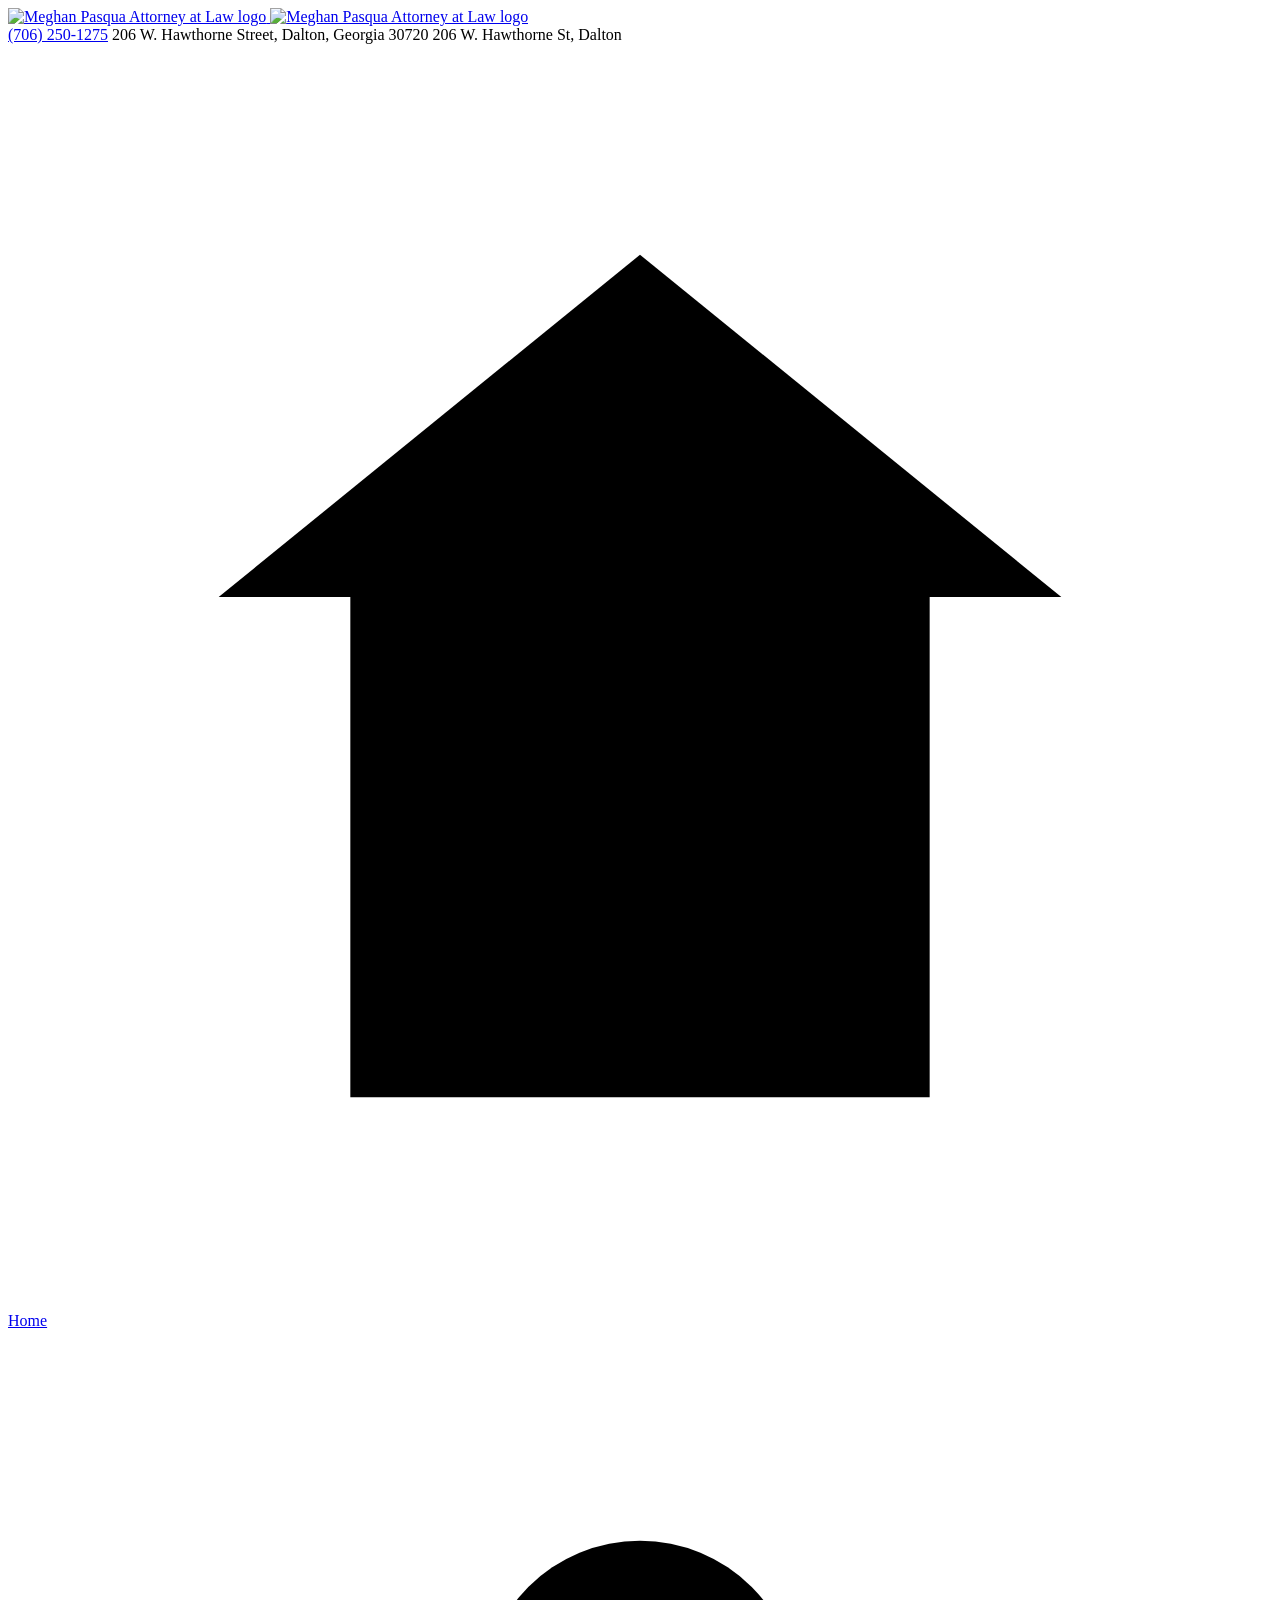
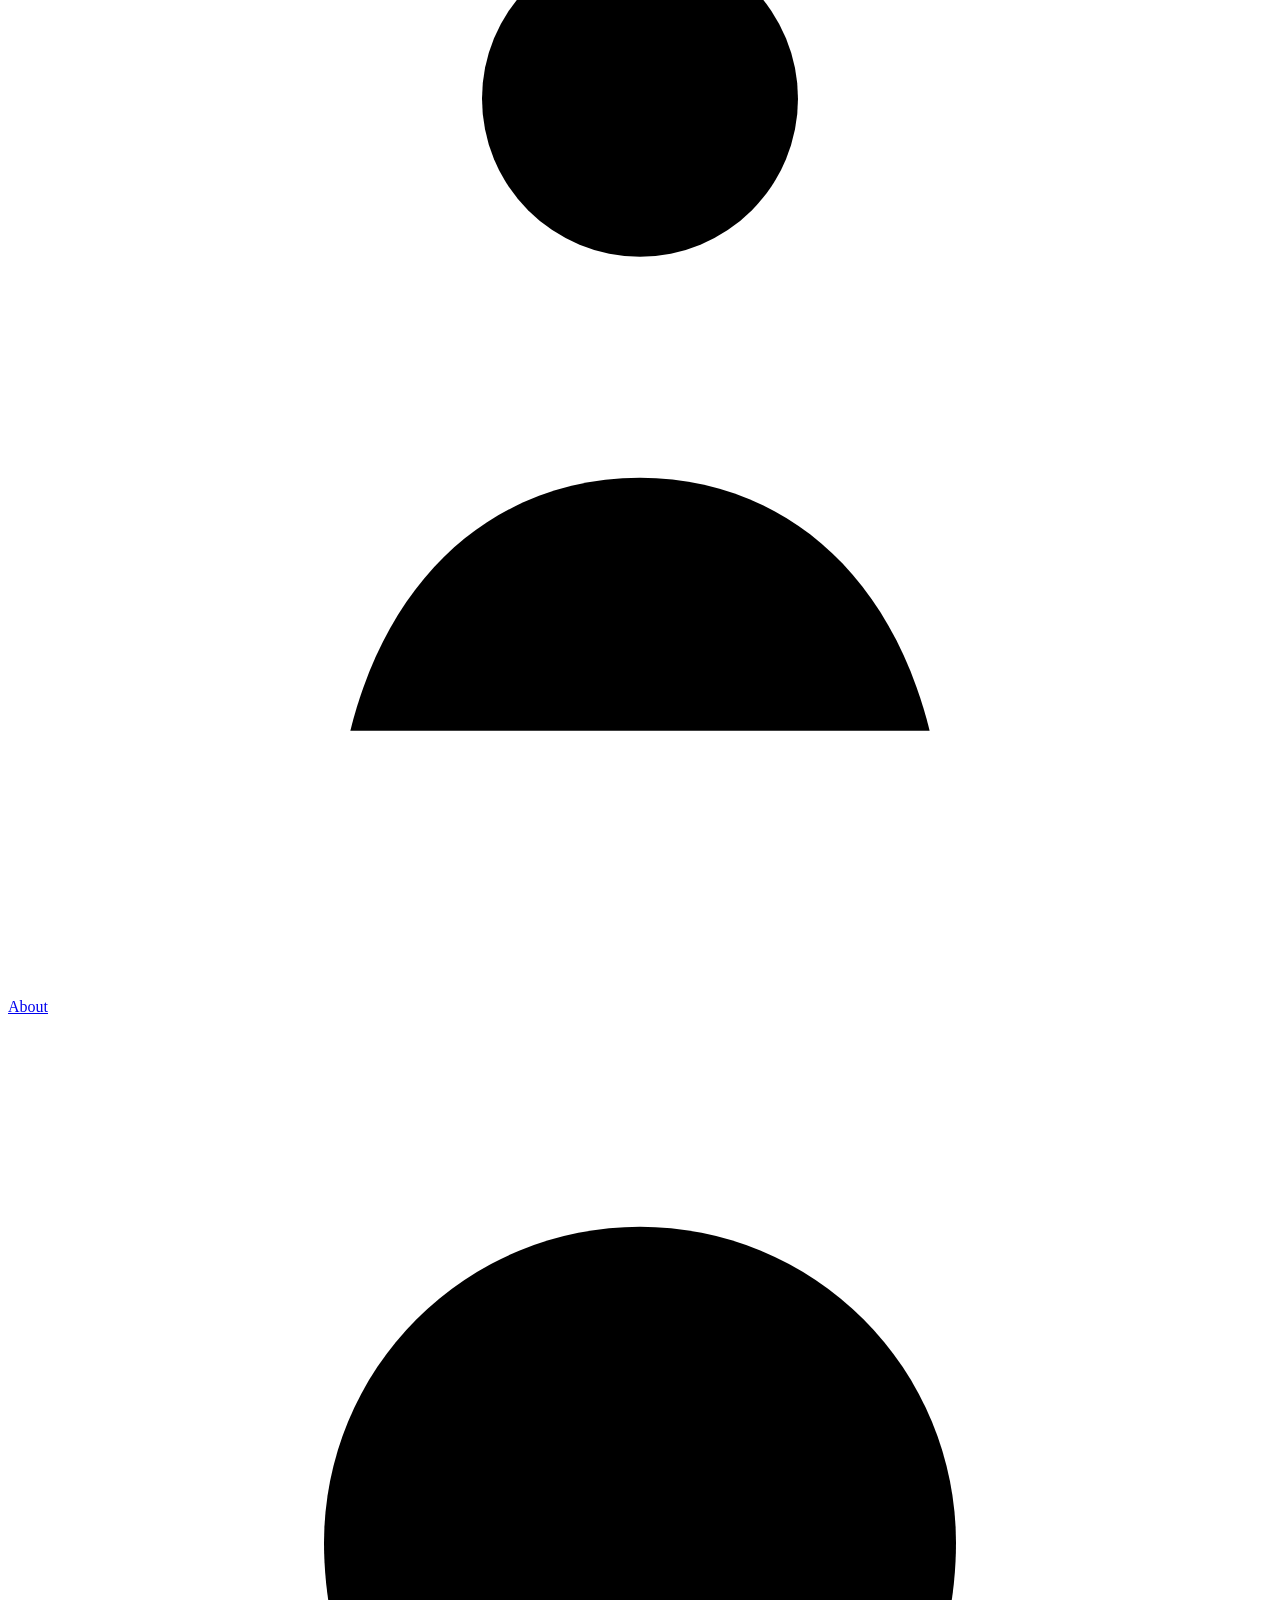
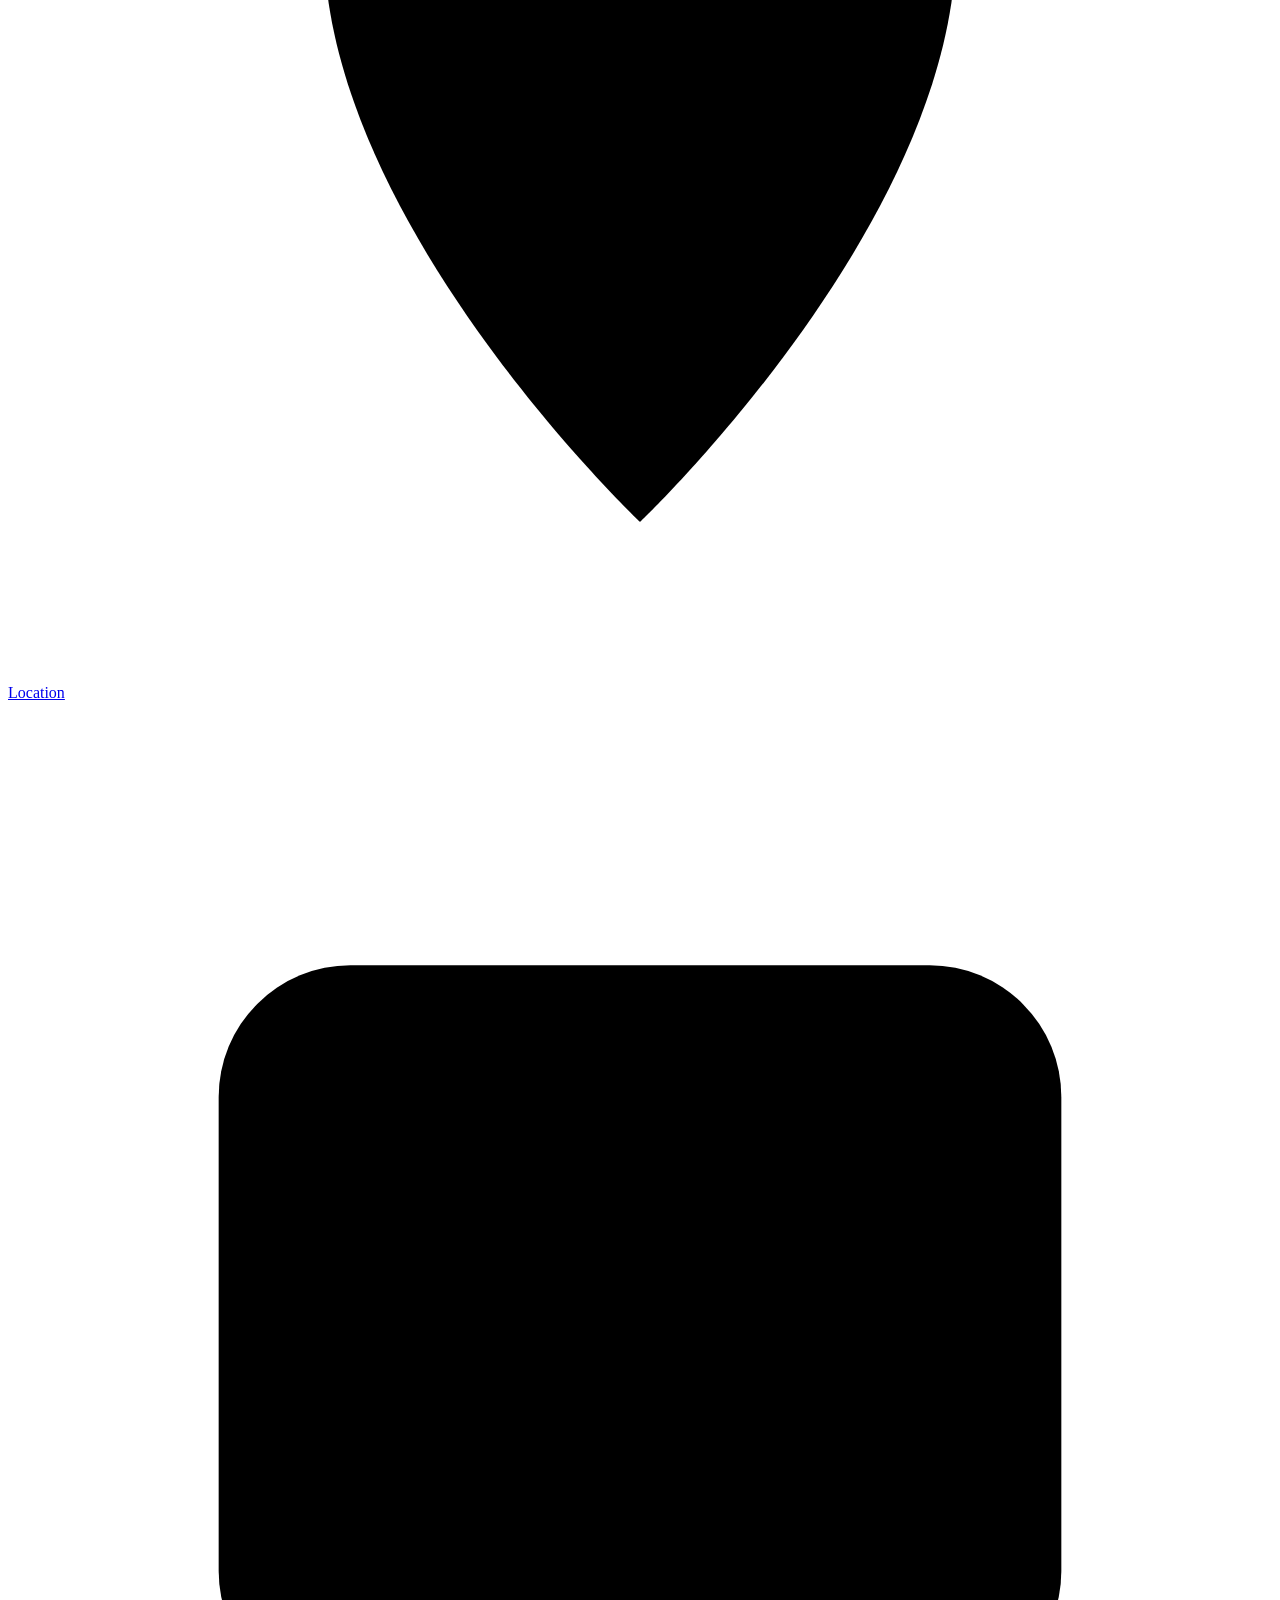
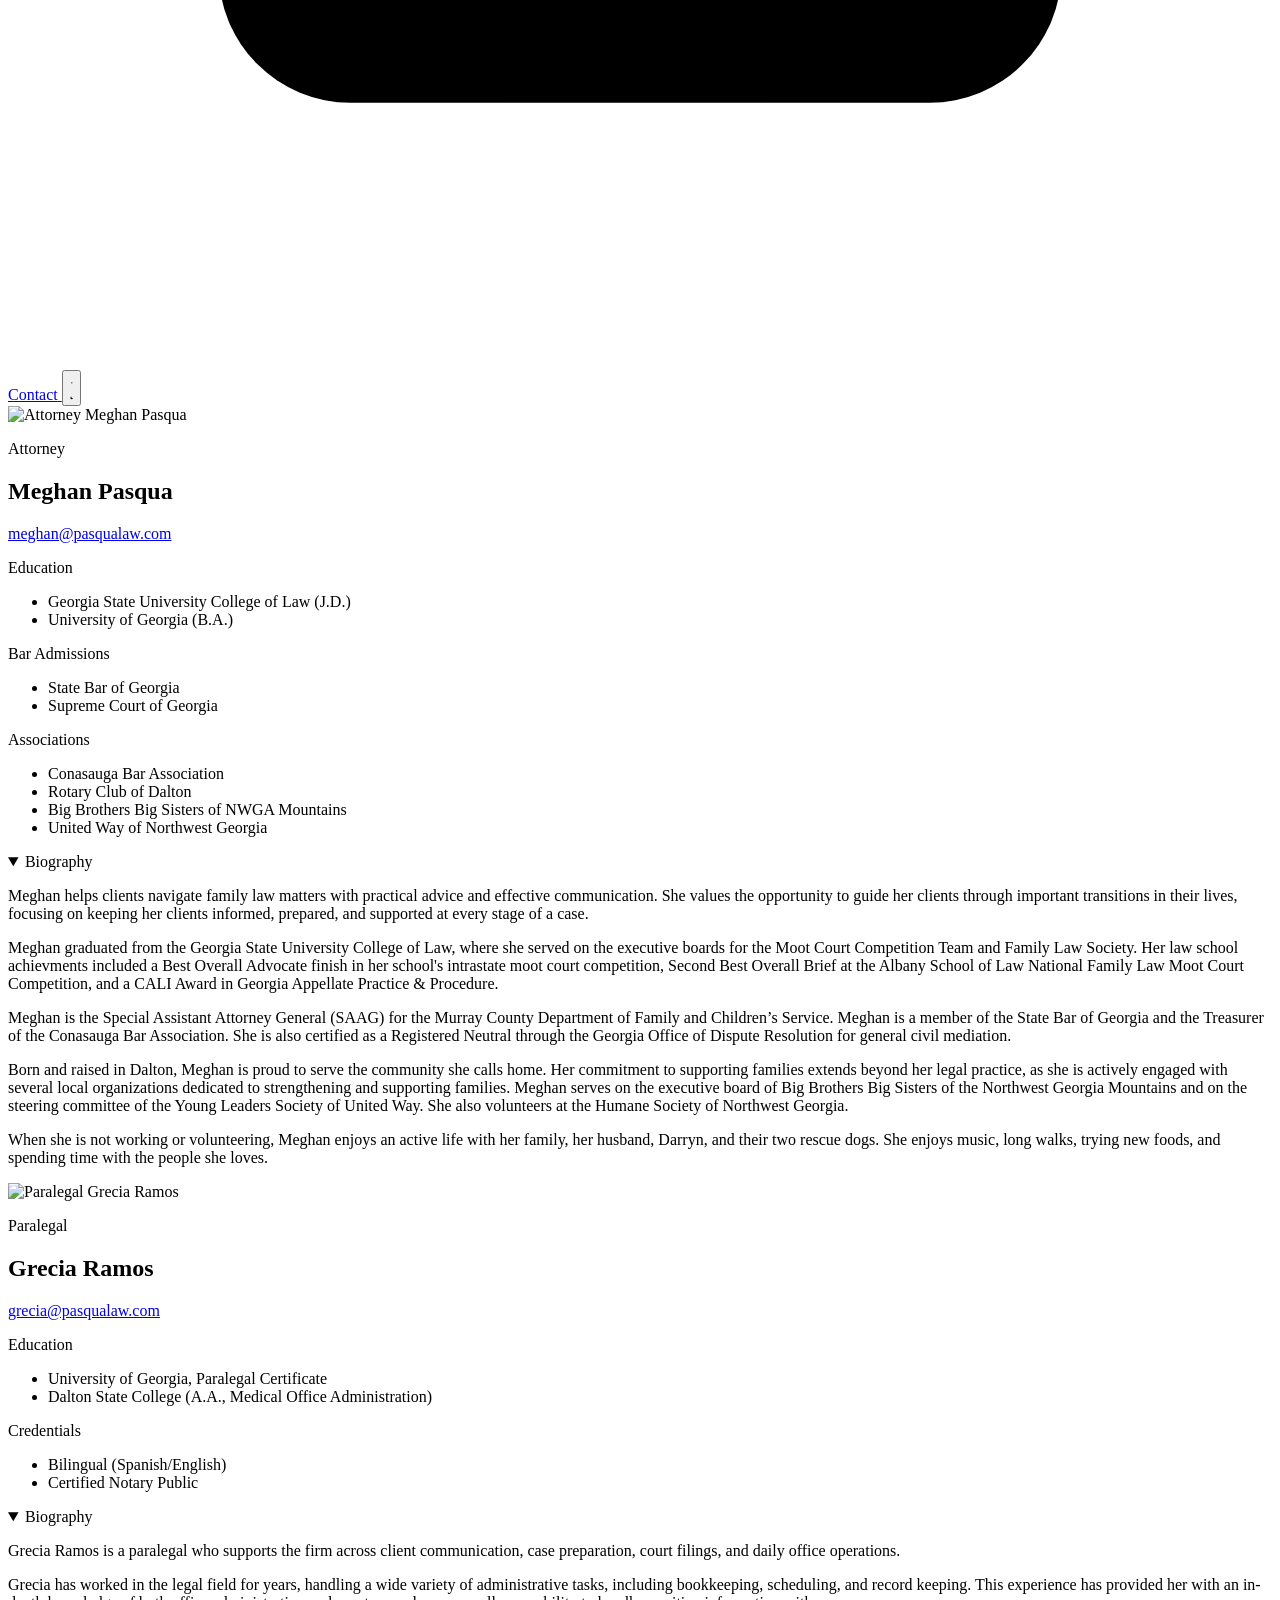
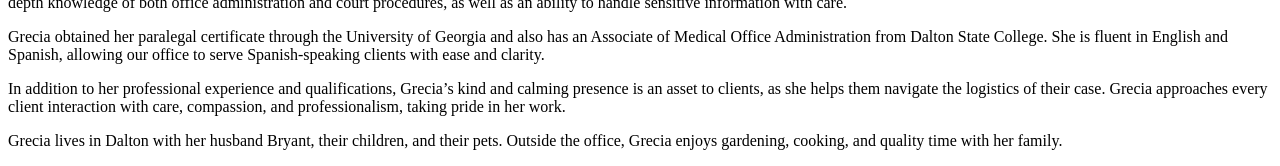
==== public/about/index.html @ b801ce9b "batman" ====
<!DOCTYPE html>
<html lang="en">
  <head>
    <meta charset="utf-8">
    <meta name="viewport" content="width=device-width, initial-scale=1">
    <meta name="theme-color" content="#105239">
    <title>About | Meghan Pasqua | Attorney at Law</title>
    <meta name="description" content="A Dalton, Georgia law office providing clear, steady representation in family law, probate, civil litigation, and mediation matters.">
    <link rel="icon" type="image/png" href="/images/favicon.png">
    <link rel="stylesheet" href="/main.css">
    <script>
      (() => {
        const saved = localStorage.getItem("theme");
        const theme = saved === "dark" ? "dark" : "light";
        document.documentElement.dataset.theme = theme;
      })();
    </script>
  </head>
  <body>
    <div class="site-shell">
      <div class="site-column">
        <header class="site-header">
          <div class="floating-header">
            <div class="header-identity">
              <a class="header-brand" href="/" aria-label="Meghan Pasqua | Attorney at Law">
                <img class="logo-light" src="/images/header-logo-law14.png" alt="Meghan Pasqua Attorney at Law logo">
                <img class="logo-dark" src="/images/header-logo-law14.png" alt="Meghan Pasqua Attorney at Law logo">
              </a>
              <div class="header-contact">
                <a href="tel:+17062501275">(706) 250-1275</a>
                <span class="header-address-full">206 W. Hawthorne Street, Dalton, Georgia 30720</span>
                <span class="header-address-compact">206 W. Hawthorne St, Dalton</span>
              </div>
            </div>
            <nav class="site-nav" aria-label="Primary">
              <a href="/" aria-label="Home">
                <span class="nav-icon" aria-hidden="true">
                  <svg viewBox="0 0 24 24" role="img" focusable="false">
                    <path d="M4 10.5 12 4l8 6.5"></path>
                    <path d="M6.5 9.5V20h11V9.5"></path>
                  </svg>
                </span>
                <span class="nav-label">Home</span>
              </a>
              <a href="/about/" aria-label="About">
                <span class="nav-icon" aria-hidden="true">
                  <svg viewBox="0 0 24 24" role="img" focusable="false">
                    <circle cx="12" cy="7" r="3"></circle>
                    <path d="M6.5 19c.8-3.2 3-4.8 5.5-4.8S16.7 15.8 17.5 19"></path>
                  </svg>
                </span>
                <span class="nav-label">About</span>
              </a>
              <a href="/location/" aria-label="Location">
                <span class="nav-icon" aria-hidden="true">
                  <svg viewBox="0 0 24 24" role="img" focusable="false">
                    <path d="M12 21s6-5.7 6-11a6 6 0 1 0-12 0c0 5.3 6 11 6 11Z"></path>
                    <circle cx="12" cy="10" r="2.5"></circle>
                  </svg>
                </span>
                <span class="nav-label">Location</span>
              </a>
              <a href="/contact/" aria-label="Contact">
                <span class="nav-icon" aria-hidden="true">
                  <svg viewBox="0 0 24 24" role="img" focusable="false">
                    <path d="M4 7.5A2.5 2.5 0 0 1 6.5 5h11A2.5 2.5 0 0 1 20 7.5v9A2.5 2.5 0 0 1 17.5 19h-11A2.5 2.5 0 0 1 4 16.5Z"></path>
                    <path d="m5.5 7 6.5 5 6.5-5"></path>
                  </svg>
                </span>
                <span class="nav-label">Contact</span>
              </a>
              <button class="theme-toggle" type="button" aria-label="Toggle dark mode" data-theme-toggle>
                <span class="nav-icon theme-icon theme-icon-sun" aria-hidden="true">
                  <svg viewBox="0 0 24 24" role="img" focusable="false">
                    <circle cx="12" cy="12" r="4"></circle>
                    <path d="M12 2.5v2.5"></path>
                    <path d="M12 19v2.5"></path>
                    <path d="m4.9 4.9 1.8 1.8"></path>
                    <path d="m17.3 17.3 1.8 1.8"></path>
                    <path d="M2.5 12H5"></path>
                    <path d="M19 12h2.5"></path>
                    <path d="m4.9 19.1 1.8-1.8"></path>
                    <path d="m17.3 6.7 1.8-1.8"></path>
                  </svg>
                </span>
                <span class="nav-icon theme-icon theme-icon-moon" aria-hidden="true">
                  <svg viewBox="0 0 24 24" role="img" focusable="false">
                    <path d="M20 14.2A7.8 7.8 0 0 1 9.8 4a8.8 8.8 0 1 0 10.3 10.2Z"></path>
                  </svg>
                </span>
              </button>
            </nav>
          </div>
        </header>

        <main>
          



<section class="bio-stack">
  <article class="bio-profile">
    <article class="bio-card">
      <div class="bio-image-frame bio-image-meghan">
        <img src="/images/meghan-headshot.jpg" alt="Attorney Meghan Pasqua">
      </div>
      <div class="bio-meta">
        <p class="eyebrow">Attorney</p>
        <h2>Meghan Pasqua</h2>
        <p><a href="mailto:meghan@pasqualaw.com">meghan@pasqualaw.com</a></p>
        <p class="bio-meta-label">Education</p>
        <ul class="bio-meta-list">
          <li>Georgia State University College of Law (J.D.)</li>
          <li>University of Georgia (B.A.)</li>
        </ul>
        <p class="bio-meta-label">Bar Admissions</p>
        <ul class="bio-meta-list">
          <li>State Bar of Georgia</li>
          <li>Supreme Court of Georgia</li>
        </ul>
        <p class="bio-meta-label">Associations</p>
        <ul class="bio-meta-list">
          <li>Conasauga Bar Association</li>
          <li>Rotary Club of Dalton</li>
          <li>Big Brothers Big Sisters of NWGA Mountains</li>
          <li>United Way of Northwest Georgia</li>
        </ul>
      </div>
    </article>
    <details class="page-content bio-detail-card" open>
      <summary>Biography</summary>
      <div class="bio-detail-copy">
        <p>Meghan helps clients navigate family law matters with practical advice and effective communication. She values the opportunity to guide her clients through important transitions in their lives, focusing on keeping her clients informed, prepared, and supported at every stage of a case.</p>
        <p>Meghan graduated from the Georgia State University College of Law, where she served on the executive boards for the Moot Court Competition Team and Family Law Society. Her law school achievments included a Best Overall Advocate finish in her school's intrastate moot court competition, Second Best Overall Brief at the Albany School of Law National Family Law Moot Court Competition, and a CALI Award in Georgia Appellate Practice & Procedure.</p>
        <p>Meghan is the Special Assistant Attorney General (SAAG) for the Murray County Department of Family and Children’s Service. Meghan is a member of the State Bar of Georgia and the Treasurer of the Conasauga Bar Association. She is also certified as a Registered Neutral through the Georgia Office of Dispute Resolution for general civil mediation.</p>
        <p>Born and raised in Dalton, Meghan is proud to serve the community she calls home. Her commitment to supporting families extends beyond her legal practice, as she is actively engaged with several local organizations dedicated to strengthening and supporting families. Meghan serves on the executive board of Big Brothers Big Sisters of the Northwest Georgia Mountains and on the steering committee of the Young Leaders Society of United Way. She also volunteers at the Humane Society of Northwest Georgia.</p>
        <p>When she is not working or volunteering, Meghan enjoys an active life with her family, her husband, Darryn, and their two rescue dogs. She enjoys music, long walks, trying new foods, and spending time with the people she loves.</p>
      </div>
    </details>
  </article>
  <article class="bio-profile">
    <article class="bio-card">
      <div class="bio-image-frame bio-image-grecia">
        <img src="/images/grecia-headshot.jpg" alt="Paralegal Grecia Ramos">
      </div>
      <div class="bio-meta">
        <p class="eyebrow">Paralegal</p>
        <h2>Grecia Ramos</h2>
        <p><a href="mailto:grecia@pasqualaw.com">grecia@pasqualaw.com</a></p>
        <p class="bio-meta-label">Education</p>
        <ul class="bio-meta-list">
          <li>University of Georgia, Paralegal Certificate</li>
          <li>Dalton State College (A.A., Medical Office Administration)</li>
        </ul>
        <p class="bio-meta-label">Credentials</p>
        <ul class="bio-meta-list">
          <li>Bilingual (Spanish/English)</li>
          <li>Certified Notary Public</li>
        </ul>
      </div>
    </article>
    <details class="page-content bio-detail-card" open>
      <summary>Biography</summary>
      <div class="bio-detail-copy">
        <p>Grecia Ramos is a paralegal who supports the firm across client communication, case preparation, court filings, and daily office operations.</p>
        <p>Grecia has worked in the legal field for years, handling a wide variety of administrative tasks, including bookkeeping, scheduling, and record keeping. This experience has provided her with an in-depth knowledge of both office administration and court procedures, as well as an ability to handle sensitive information with care.</p>
        <p>Grecia obtained her paralegal certificate through the University of Georgia and also has an Associate of Medical Office Administration from Dalton State College. She is fluent in English and Spanish, allowing our office to serve Spanish-speaking clients with ease and clarity.</p>
        <p>In addition to her professional experience and qualifications, Grecia’s kind and calming presence is an asset to clients, as she helps them navigate the logistics of their case. Grecia approaches every client interaction with care, compassion, and professionalism, taking pride in her work.</p>
        <p>Grecia lives in Dalton with her husband Bryant, their children, and their pets. Outside the office, Grecia enjoys gardening, cooking, and quality time with her family.</p>
      </div>
    </details>
  </article>
</section>


        </main>
      </div>
    </div>
    <script defer src="/theme.js"></script>
  </body>
</html>
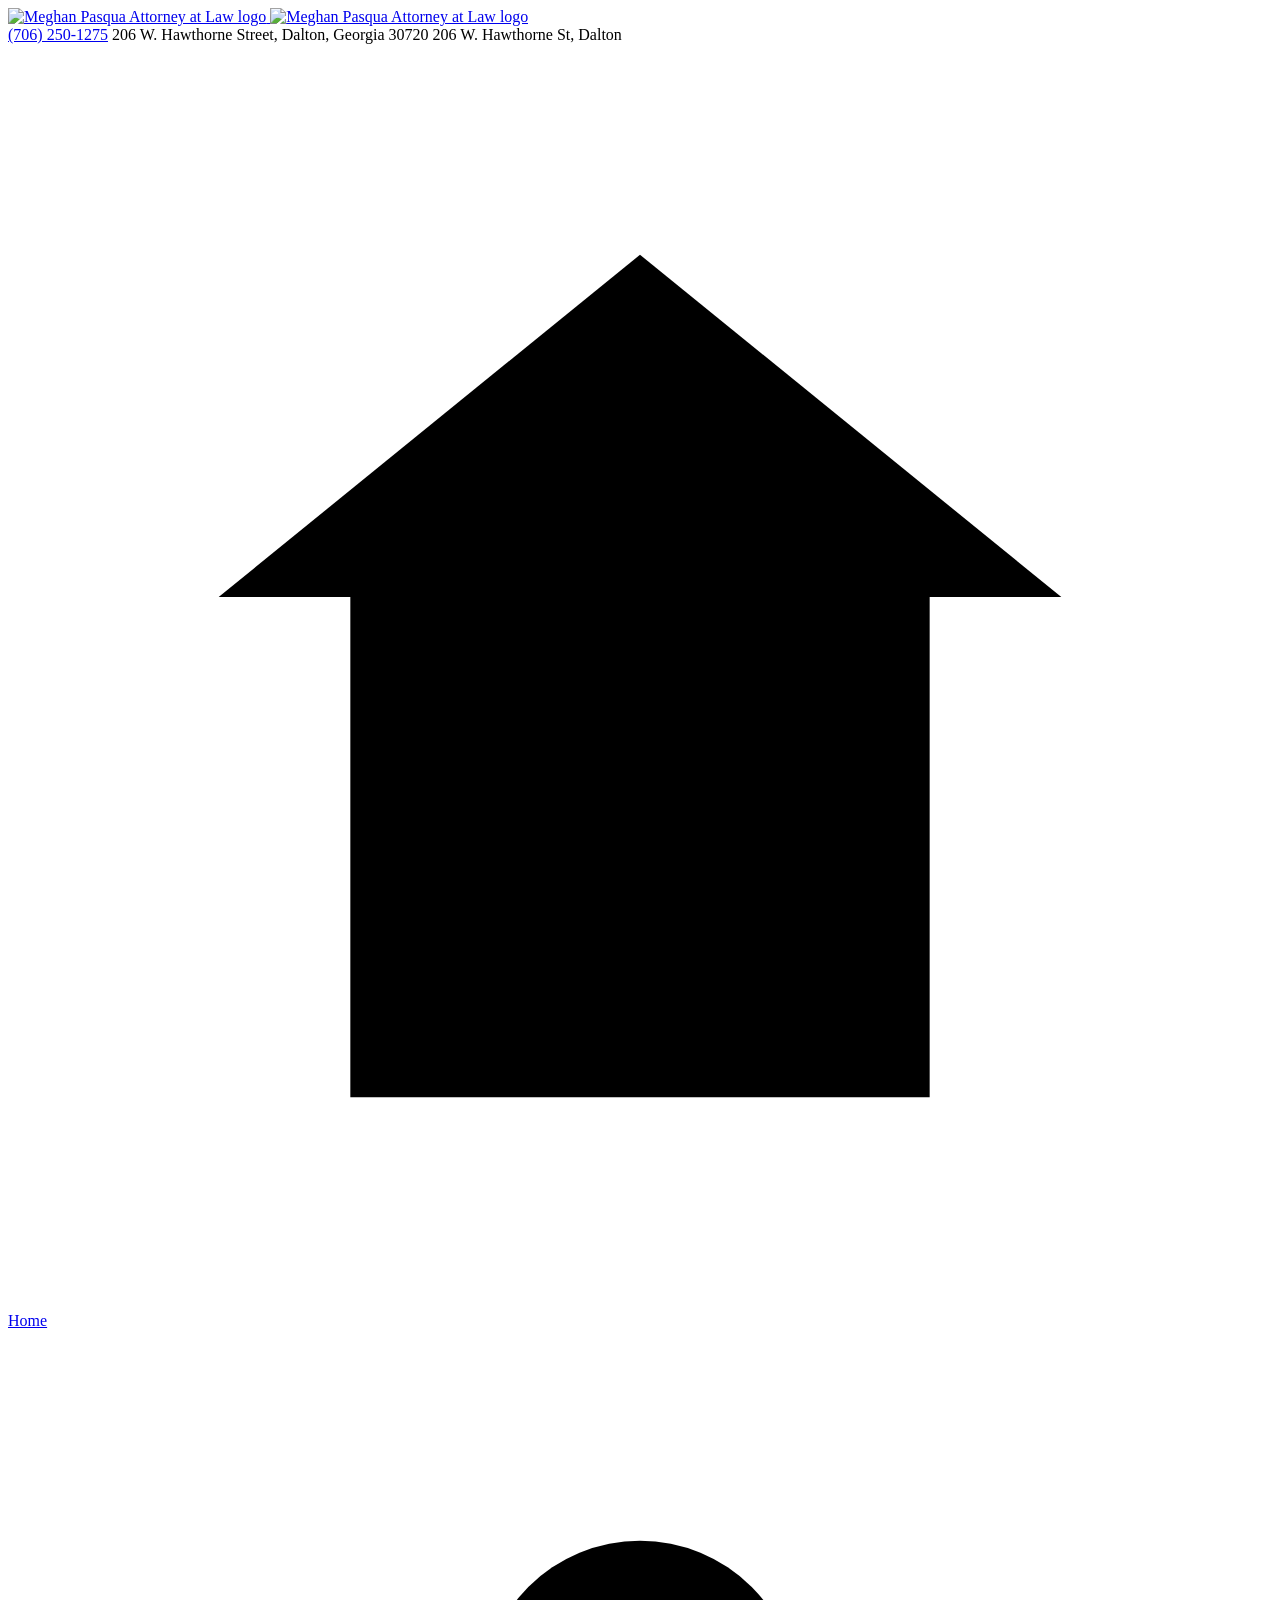
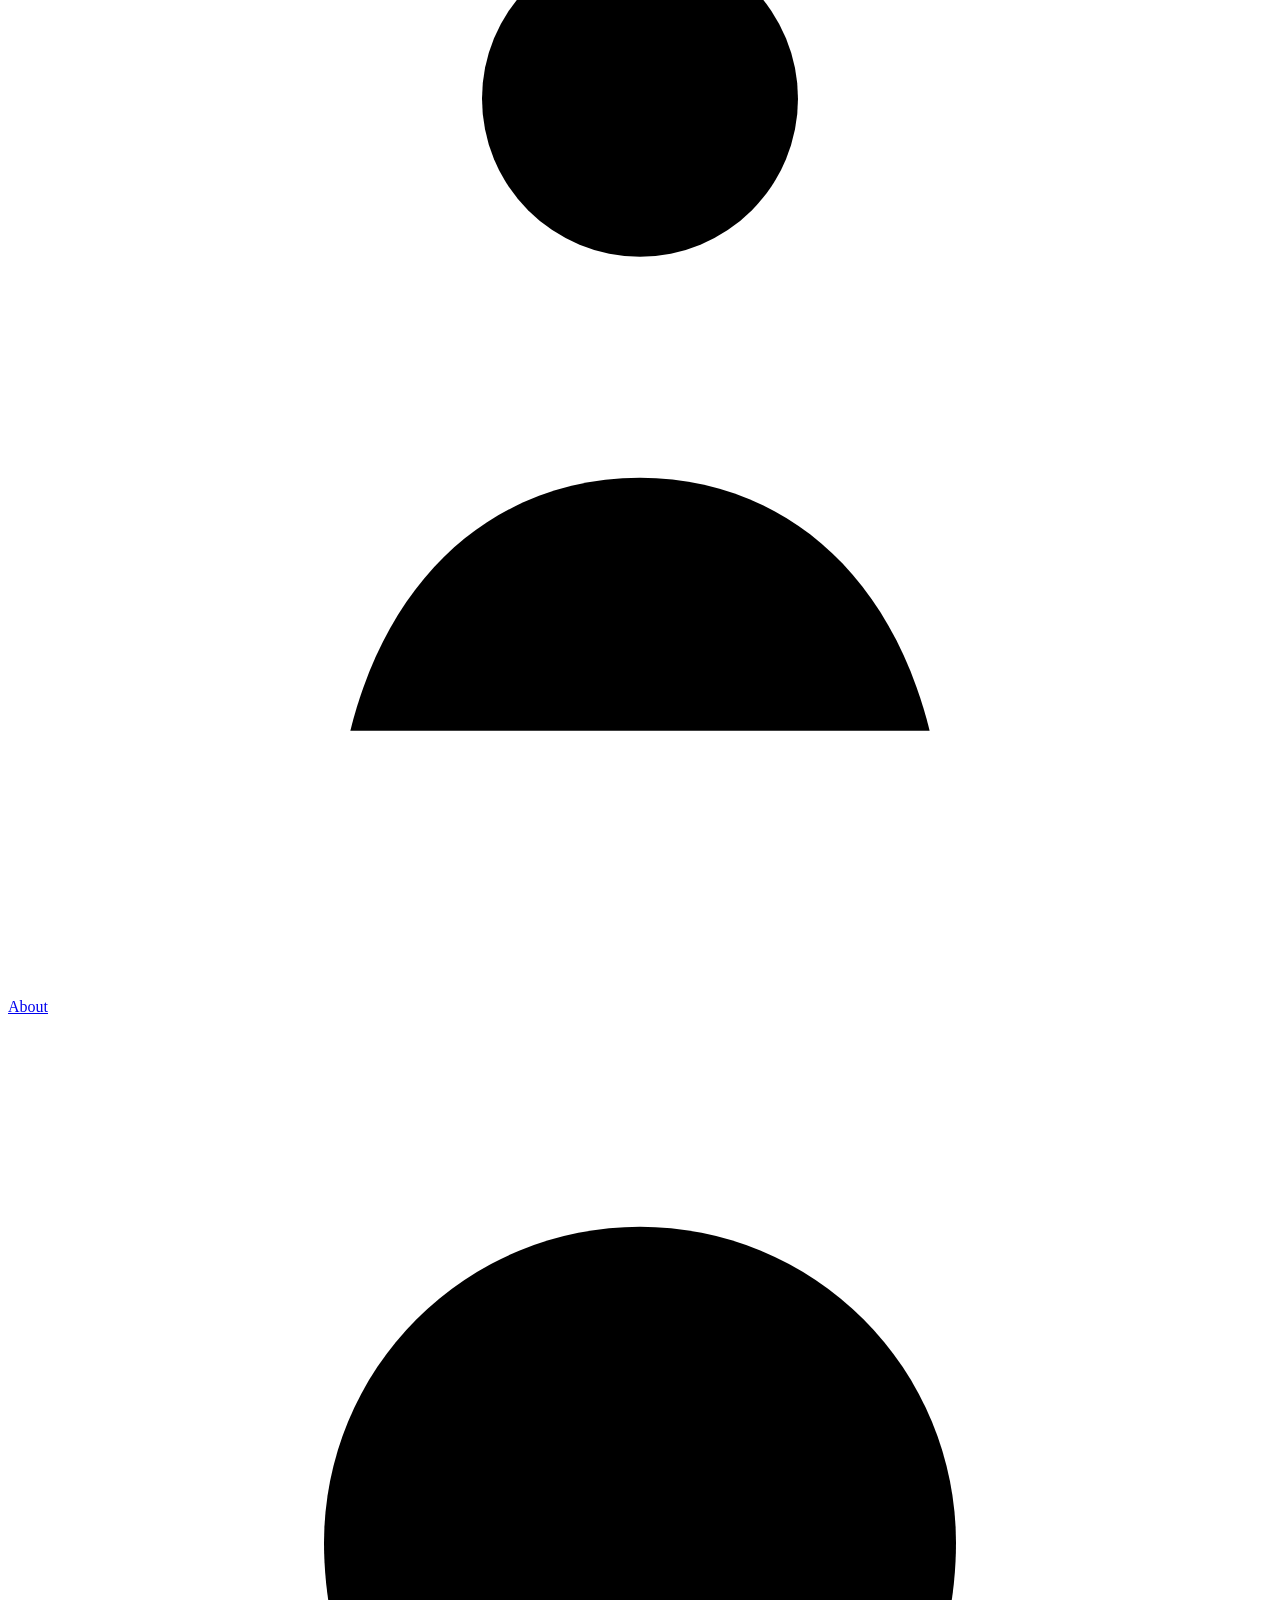
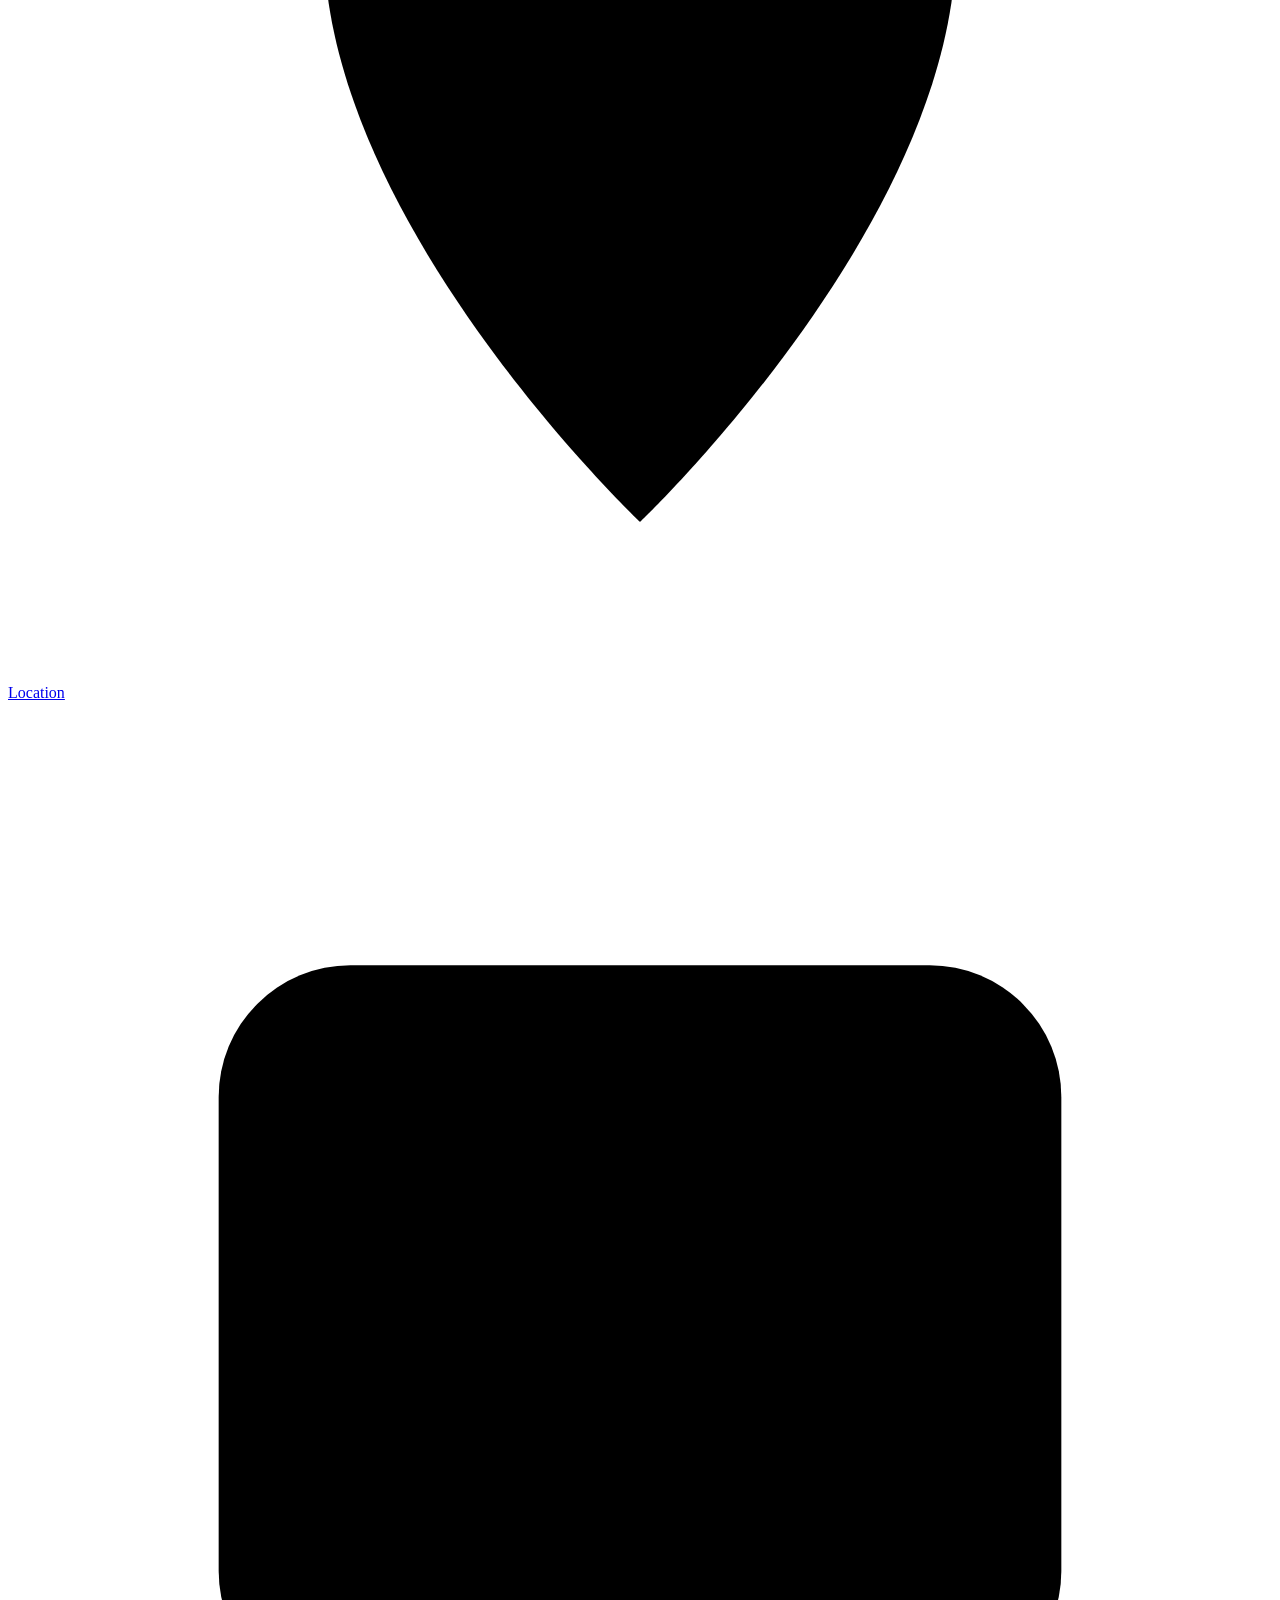
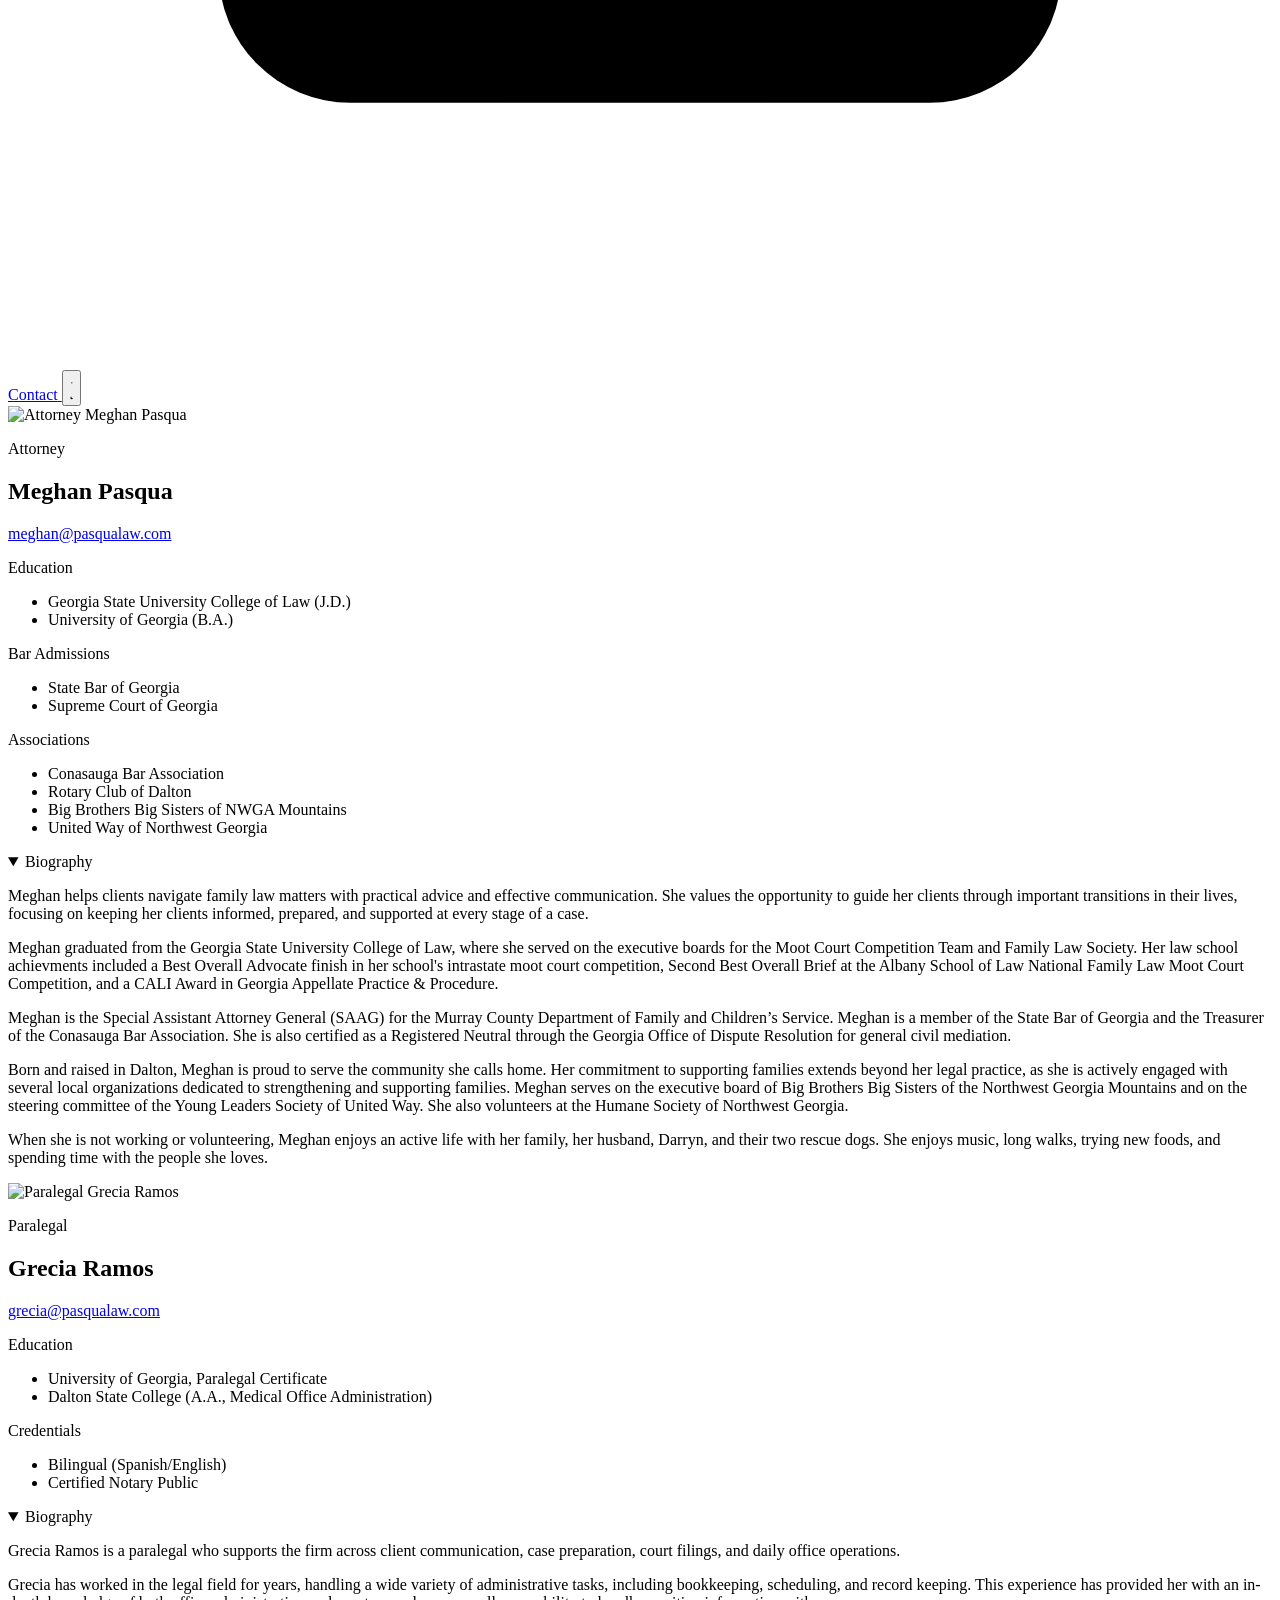
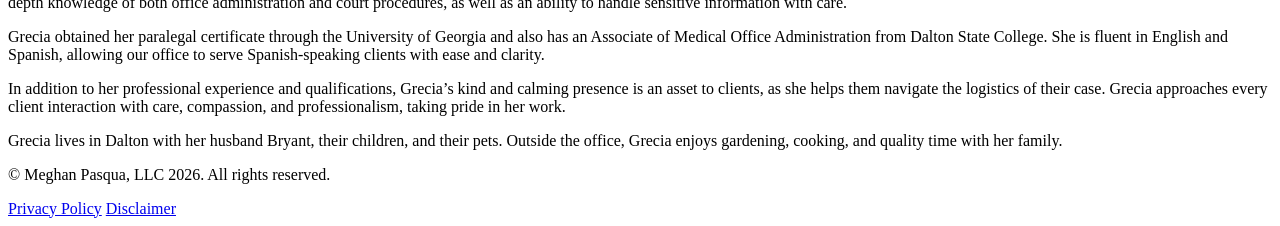
==== commit 9973069a: "Add legal footer and policy pages" ====
--- a/public/about/index.html
+++ b/public/about/index.html
@@ -6,7 +6,11 @@
     <meta name="theme-color" content="#105239">
     <title>About | Meghan Pasqua | Attorney at Law</title>
     <meta name="description" content="A Dalton, Georgia law office providing clear, steady representation in family law, probate, civil litigation, and mediation matters.">
-    <link rel="icon" type="image/png" href="/images/favicon.png">
+    <link rel="canonical" href="https:&#x2F;&#x2F;pasqualaw.com&#x2F;about&#x2F;">
+    <link rel="icon" href="/favicon.ico" sizes="any">
+    <link rel="icon" type="image/png" href="/favicon-48x48.png" sizes="48x48">
+    <link rel="icon" type="image/png" href="/favicon-192x192.png" sizes="192x192">
+    <link rel="apple-touch-icon" href="/apple-touch-icon.png" sizes="180x180">
     <link rel="stylesheet" href="/main.css">
     <script>
       (() => {
@@ -176,6 +180,13 @@
         </main>
       </div>
     </div>
+    <footer class="site-footer" aria-label="Legal">
+      <div class="floating-footer">
+        <p>&copy; Meghan Pasqua, LLC 2026. All rights reserved.</p>
+        <a href="/privacy-policy/">Privacy Policy</a>
+        <a href="/disclaimer/">Disclaimer</a>
+      </div>
+    </footer>
     <script defer src="/theme.js"></script>
   </body>
 </html>
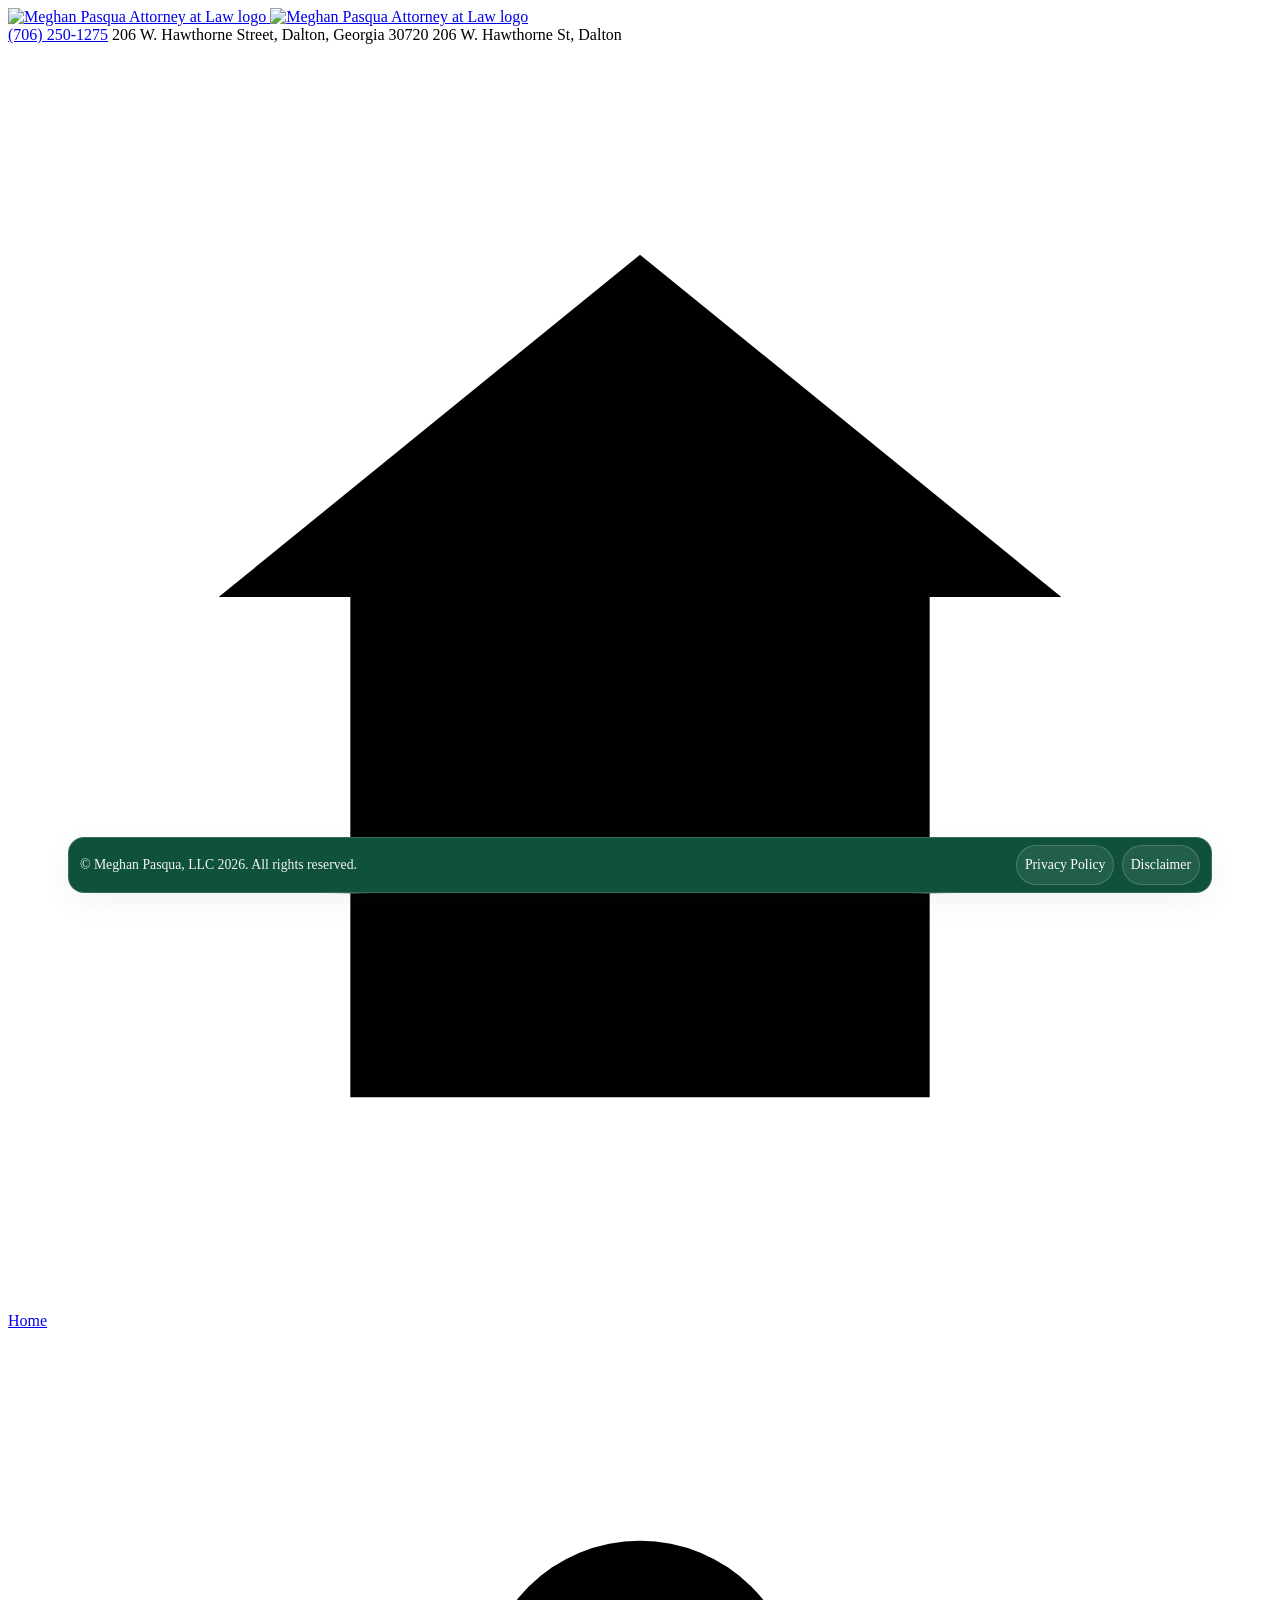
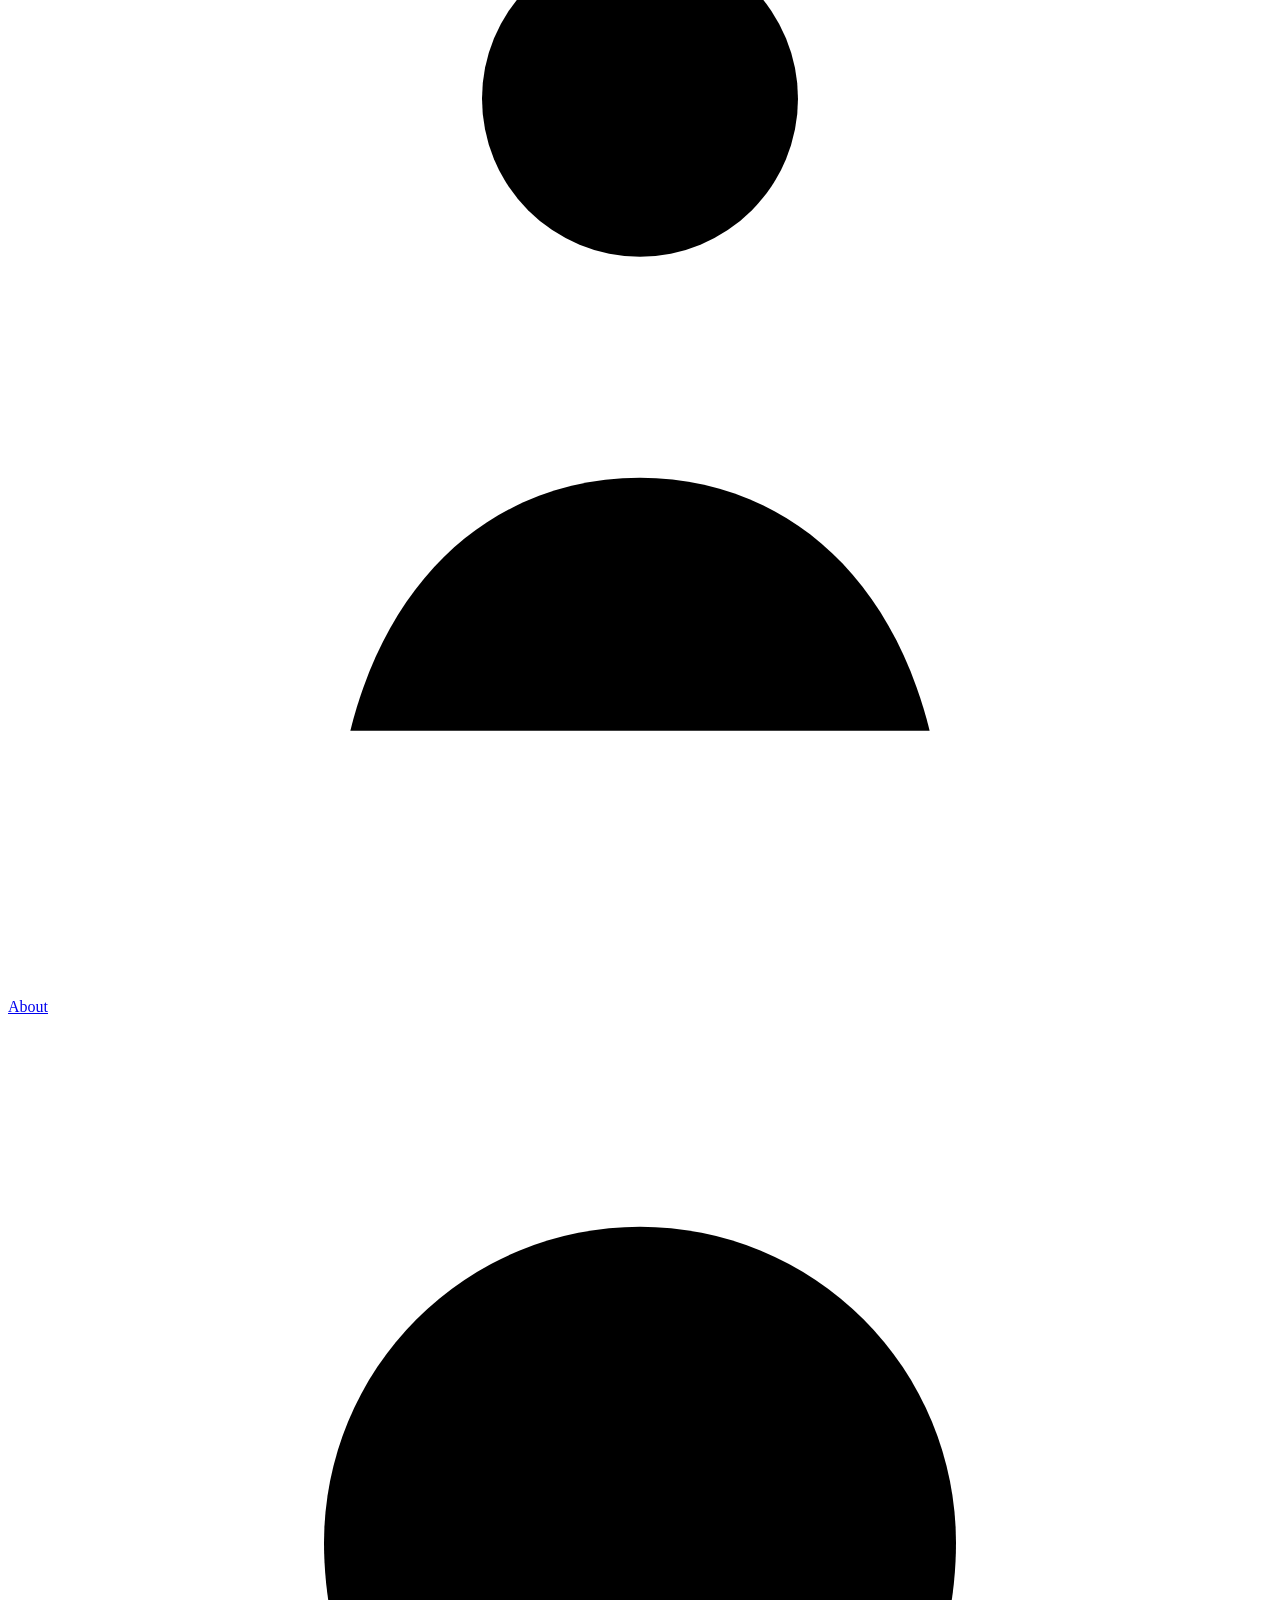
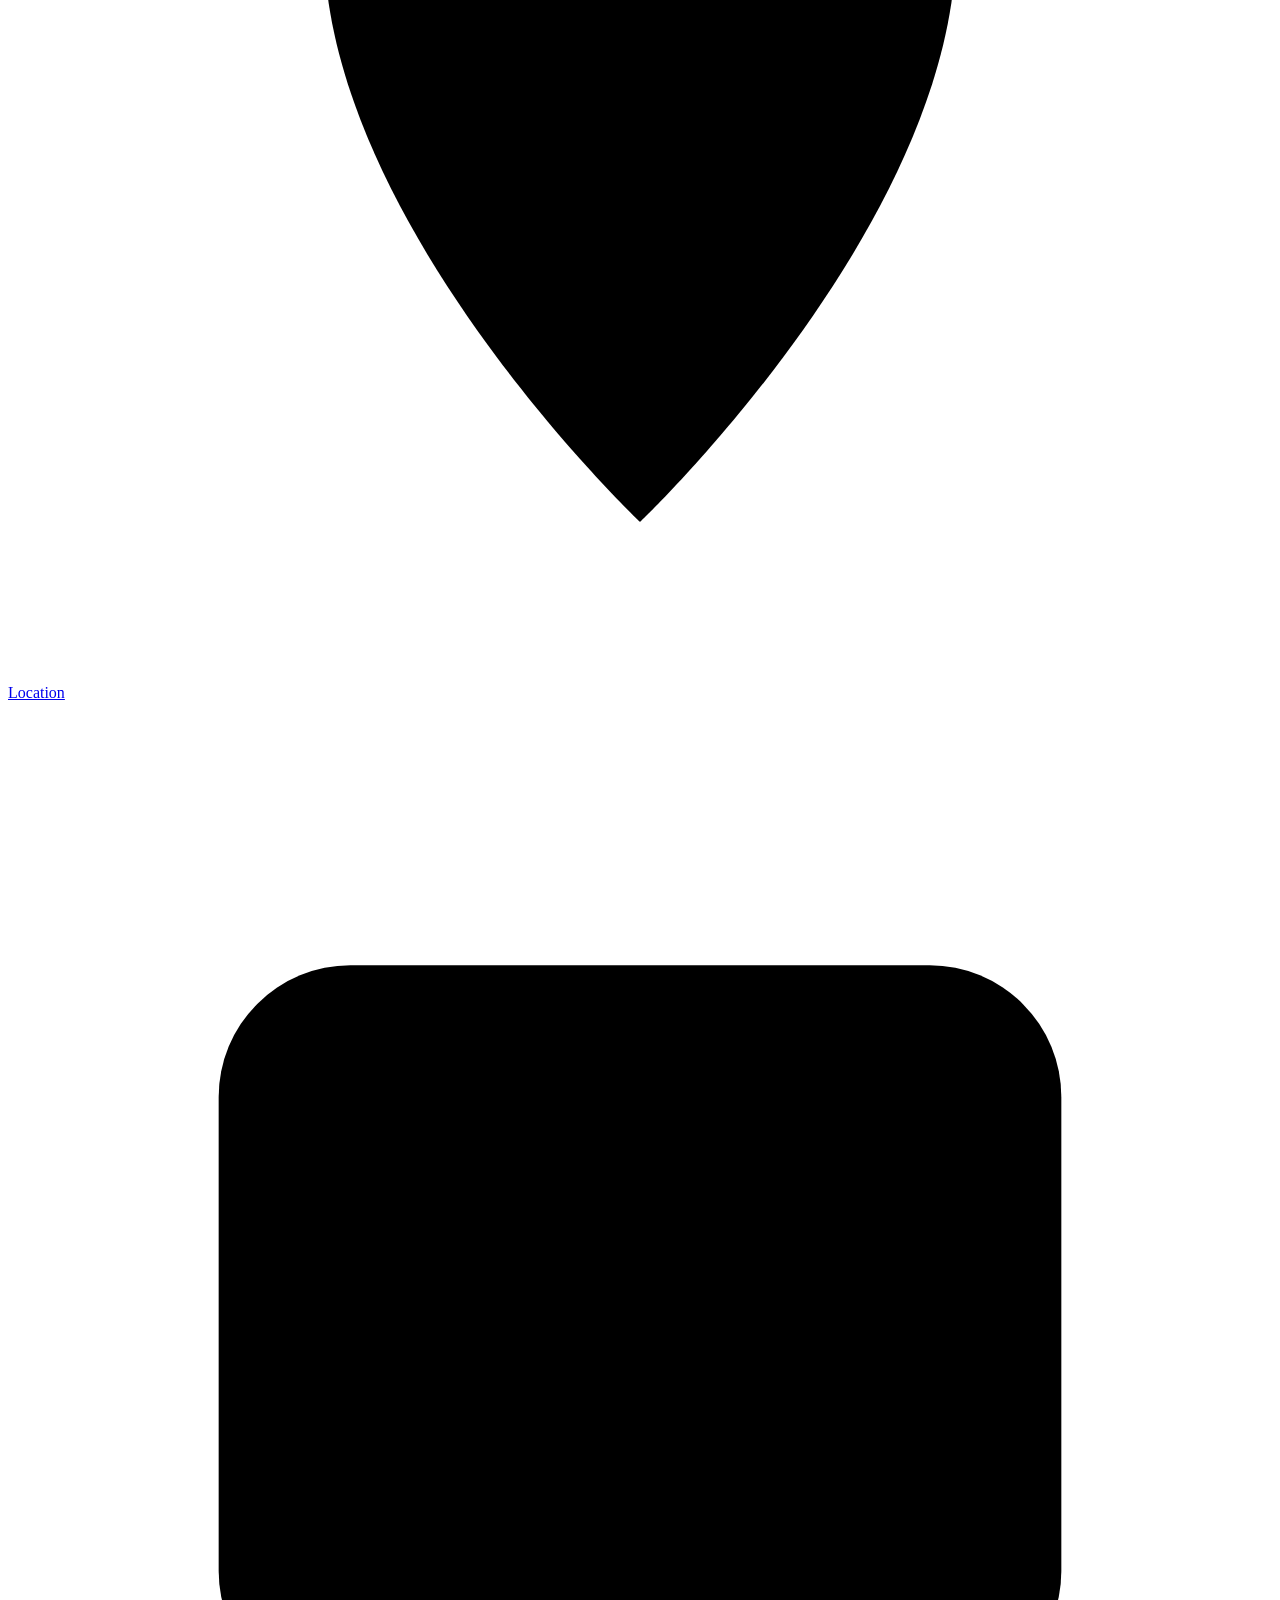
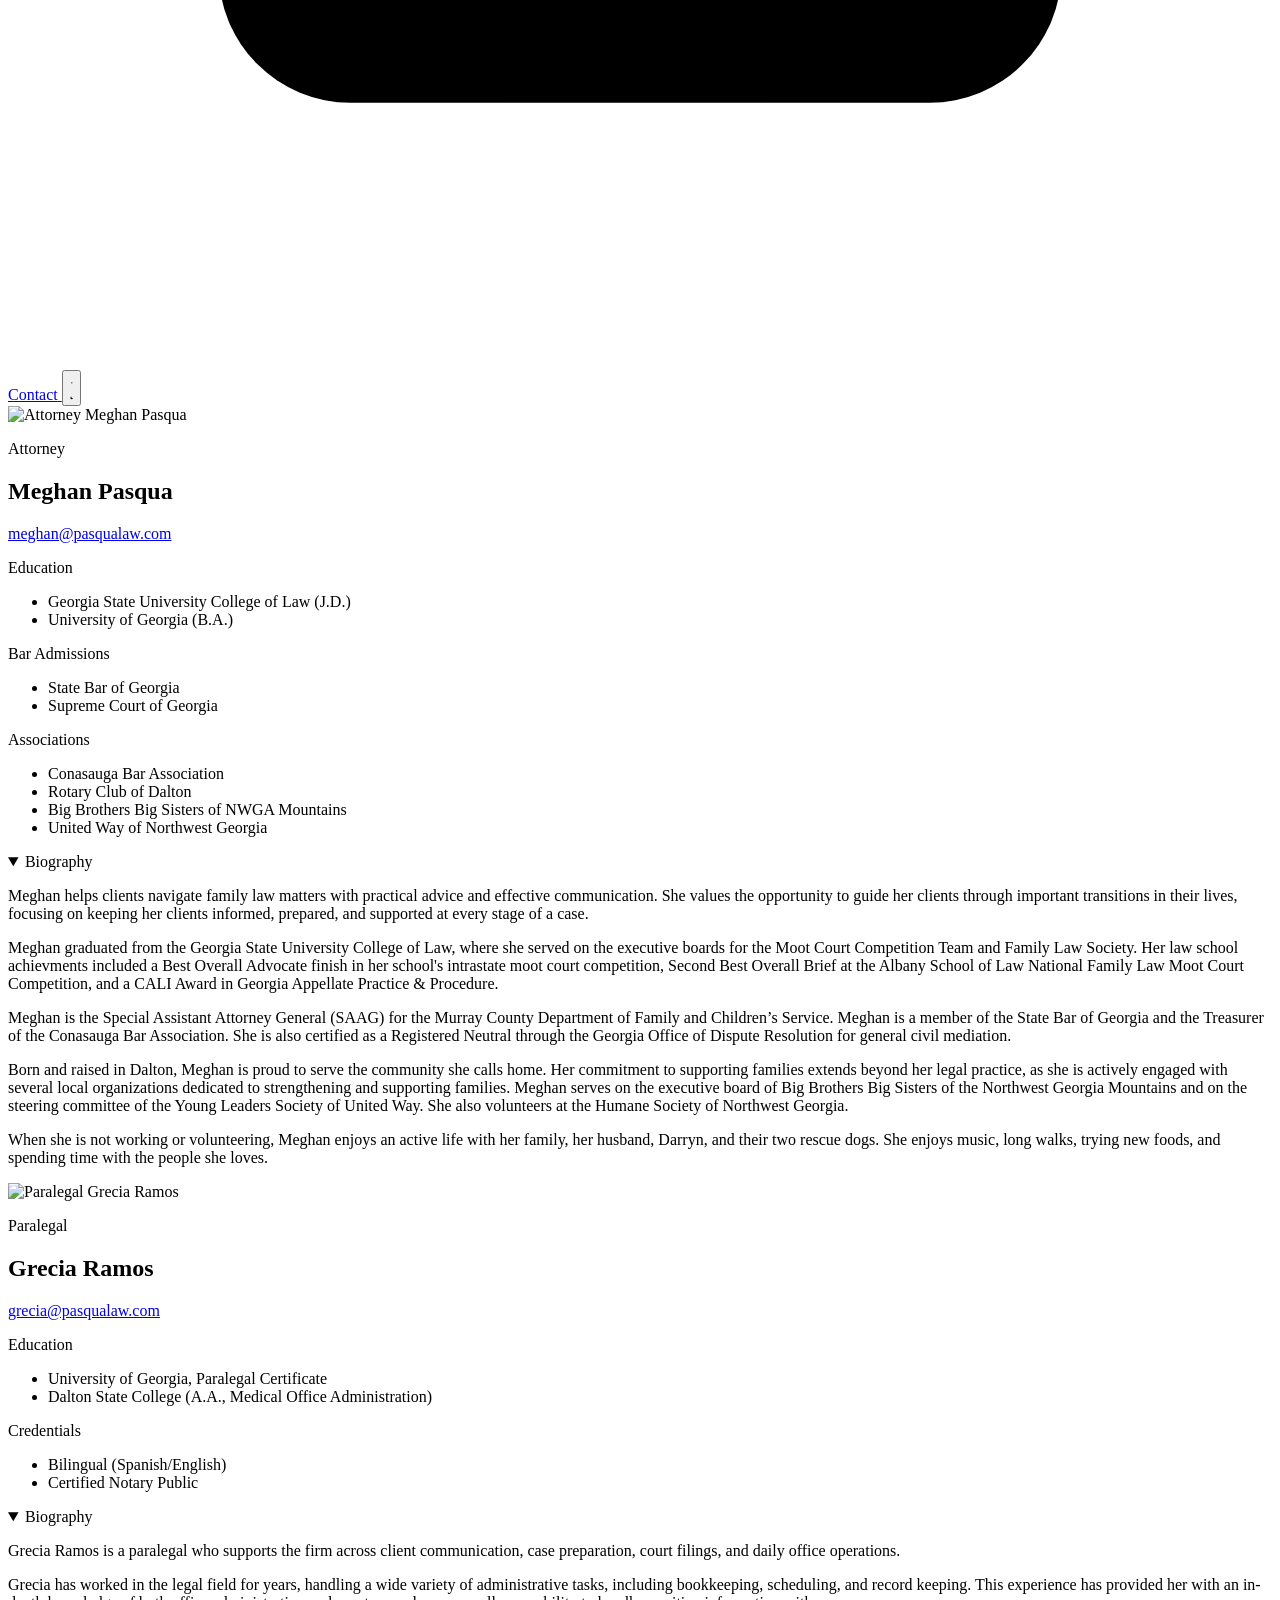
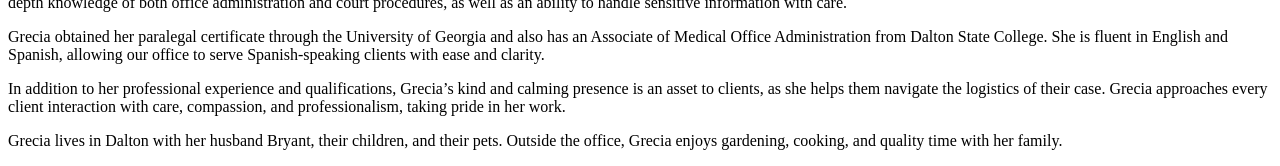
==== commit a85ecece: "Fix legal footer bar styling" ====
--- a/public/about/index.html
+++ b/public/about/index.html
@@ -12,6 +12,89 @@
     <link rel="icon" type="image/png" href="/favicon-192x192.png" sizes="192x192">
     <link rel="apple-touch-icon" href="/apple-touch-icon.png" sizes="180x180">
     <link rel="stylesheet" href="/main.css">
+    <style>
+      .site-footer {
+        position: fixed;
+        left: 0;
+        right: 0;
+        bottom: 0.42rem;
+        z-index: 30;
+        padding: 0 0.75rem;
+        pointer-events: none;
+      }
+
+      .site-footer .floating-footer {
+        width: min(calc(100% - 1.5rem), var(--max-width, 1120px));
+        margin: 0 auto;
+        display: flex;
+        align-items: center;
+        gap: 0.45rem;
+        min-width: 0;
+        padding: 0.44rem 0.68rem;
+        border-radius: 1rem;
+        border: 1px solid var(--header-border, rgba(255, 255, 255, 0.16));
+        background: var(--header-bg, #105239);
+        color: var(--header-text, rgba(255, 255, 255, 0.94));
+        box-shadow: var(--shadow-soft, 0 10px 30px rgba(16, 82, 57, 0.06));
+        backdrop-filter: blur(14px);
+        pointer-events: auto;
+        white-space: nowrap;
+      }
+
+      .site-footer .floating-footer p {
+        flex: 1 1 auto;
+        min-width: 0;
+        margin: 0;
+        overflow: hidden;
+        color: inherit;
+        font-size: clamp(0.72rem, 0.58rem + 0.42vw, 0.86rem);
+        line-height: 1;
+        text-overflow: ellipsis;
+        white-space: nowrap;
+      }
+
+      .site-footer .floating-footer a {
+        flex: 0 0 auto;
+        display: inline-flex;
+        align-items: center;
+        justify-content: center;
+        min-height: 1.82rem;
+        padding: 0.3rem 0.5rem;
+        border-radius: 999px;
+        border: 1px solid var(--header-chip-border, rgba(255, 255, 255, 0.18));
+        background: var(--header-chip-bg, rgba(255, 255, 255, 0.08));
+        color: var(--header-icon, #ffffff);
+        font-size: clamp(0.72rem, 0.58rem + 0.42vw, 0.86rem);
+        line-height: 1;
+        text-decoration: none;
+        white-space: nowrap;
+      }
+
+      .site-footer .floating-footer a:hover,
+      .site-footer .floating-footer a:focus-visible {
+        color: var(--header-icon, #ffffff);
+        background: var(--header-chip-hover, rgba(255, 255, 255, 0.15));
+      }
+
+      @media (max-width: 720px) {
+        .site-footer {
+          bottom: 0.24rem;
+          padding: 0 0.4rem;
+        }
+
+        .site-footer .floating-footer {
+          width: min(calc(100% - 0.8rem), var(--max-width, 1120px));
+          gap: 0.22rem;
+          padding: 0.34rem 0.36rem;
+          border-radius: 0.92rem;
+        }
+
+        .site-footer .floating-footer a {
+          min-height: 1.68rem;
+          padding: 0.26rem 0.34rem;
+        }
+      }
+    </style>
     <script>
       (() => {
         const saved = localStorage.getItem("theme");
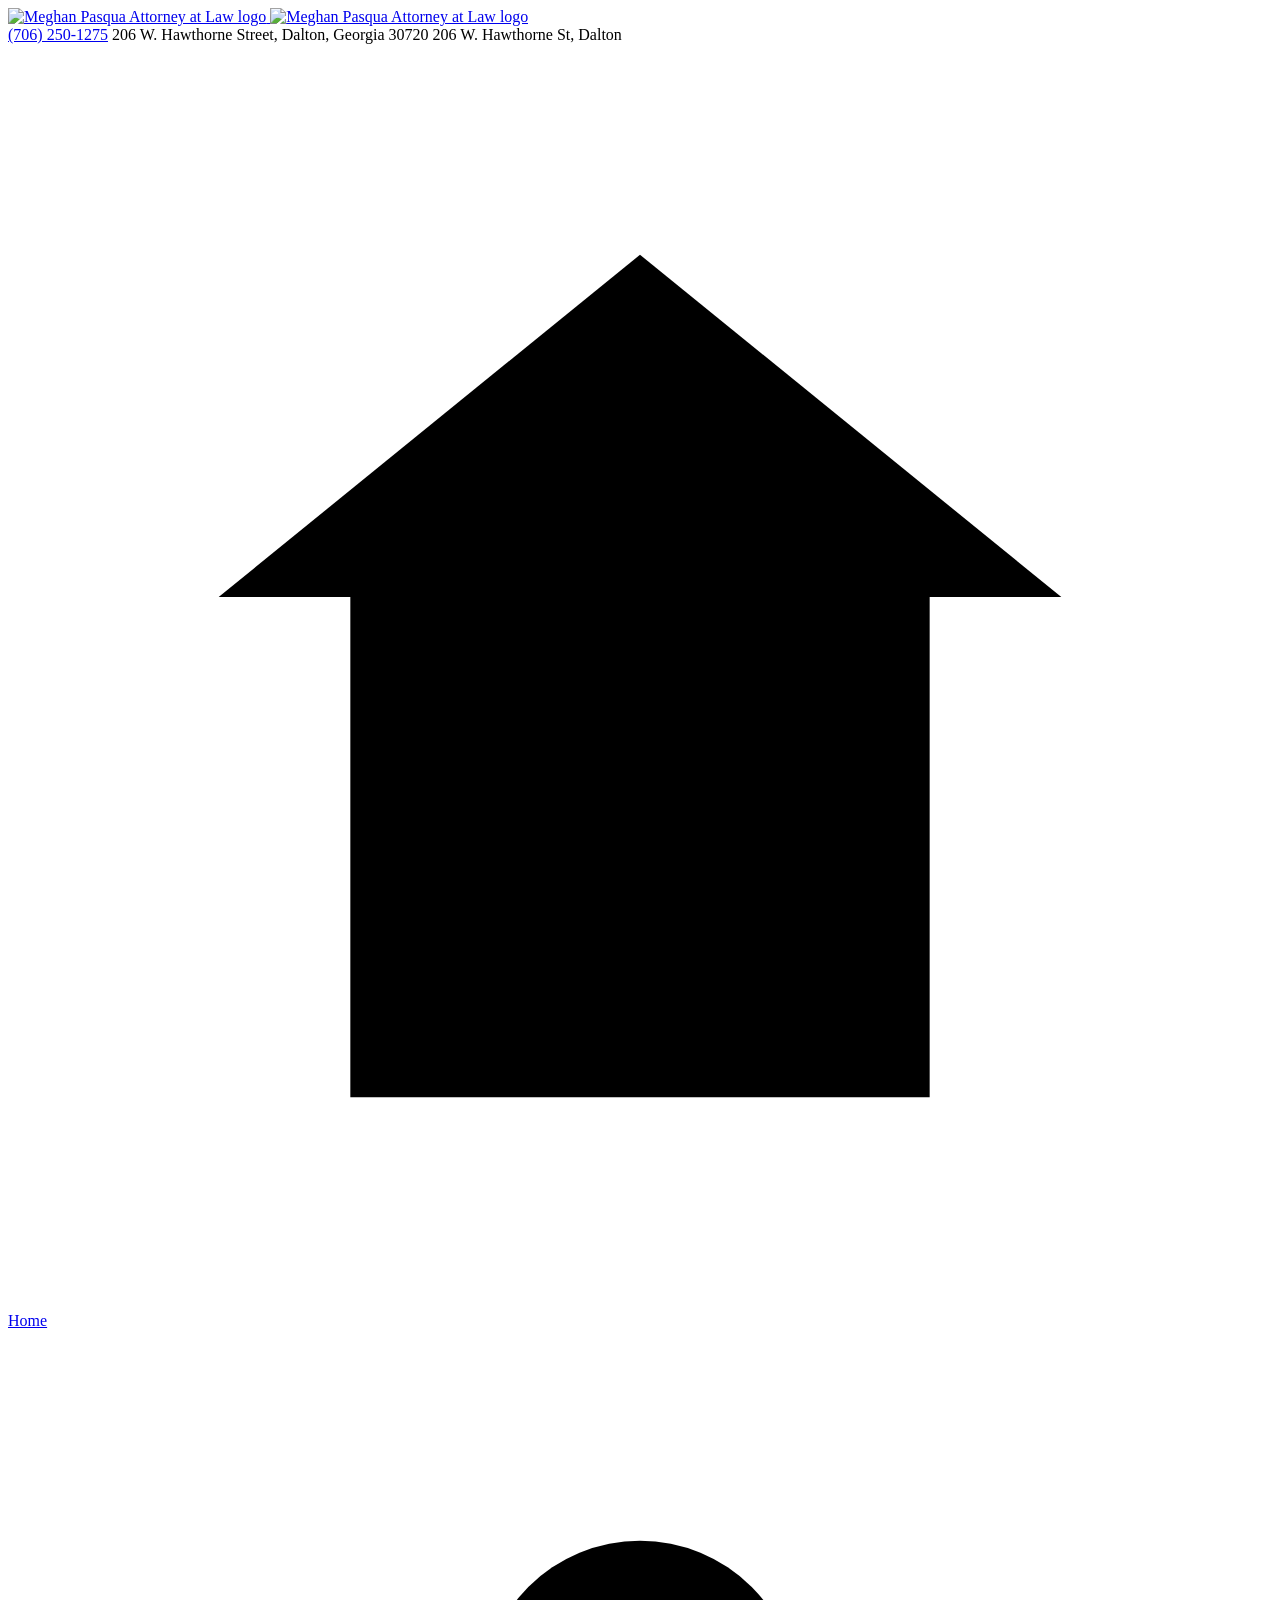
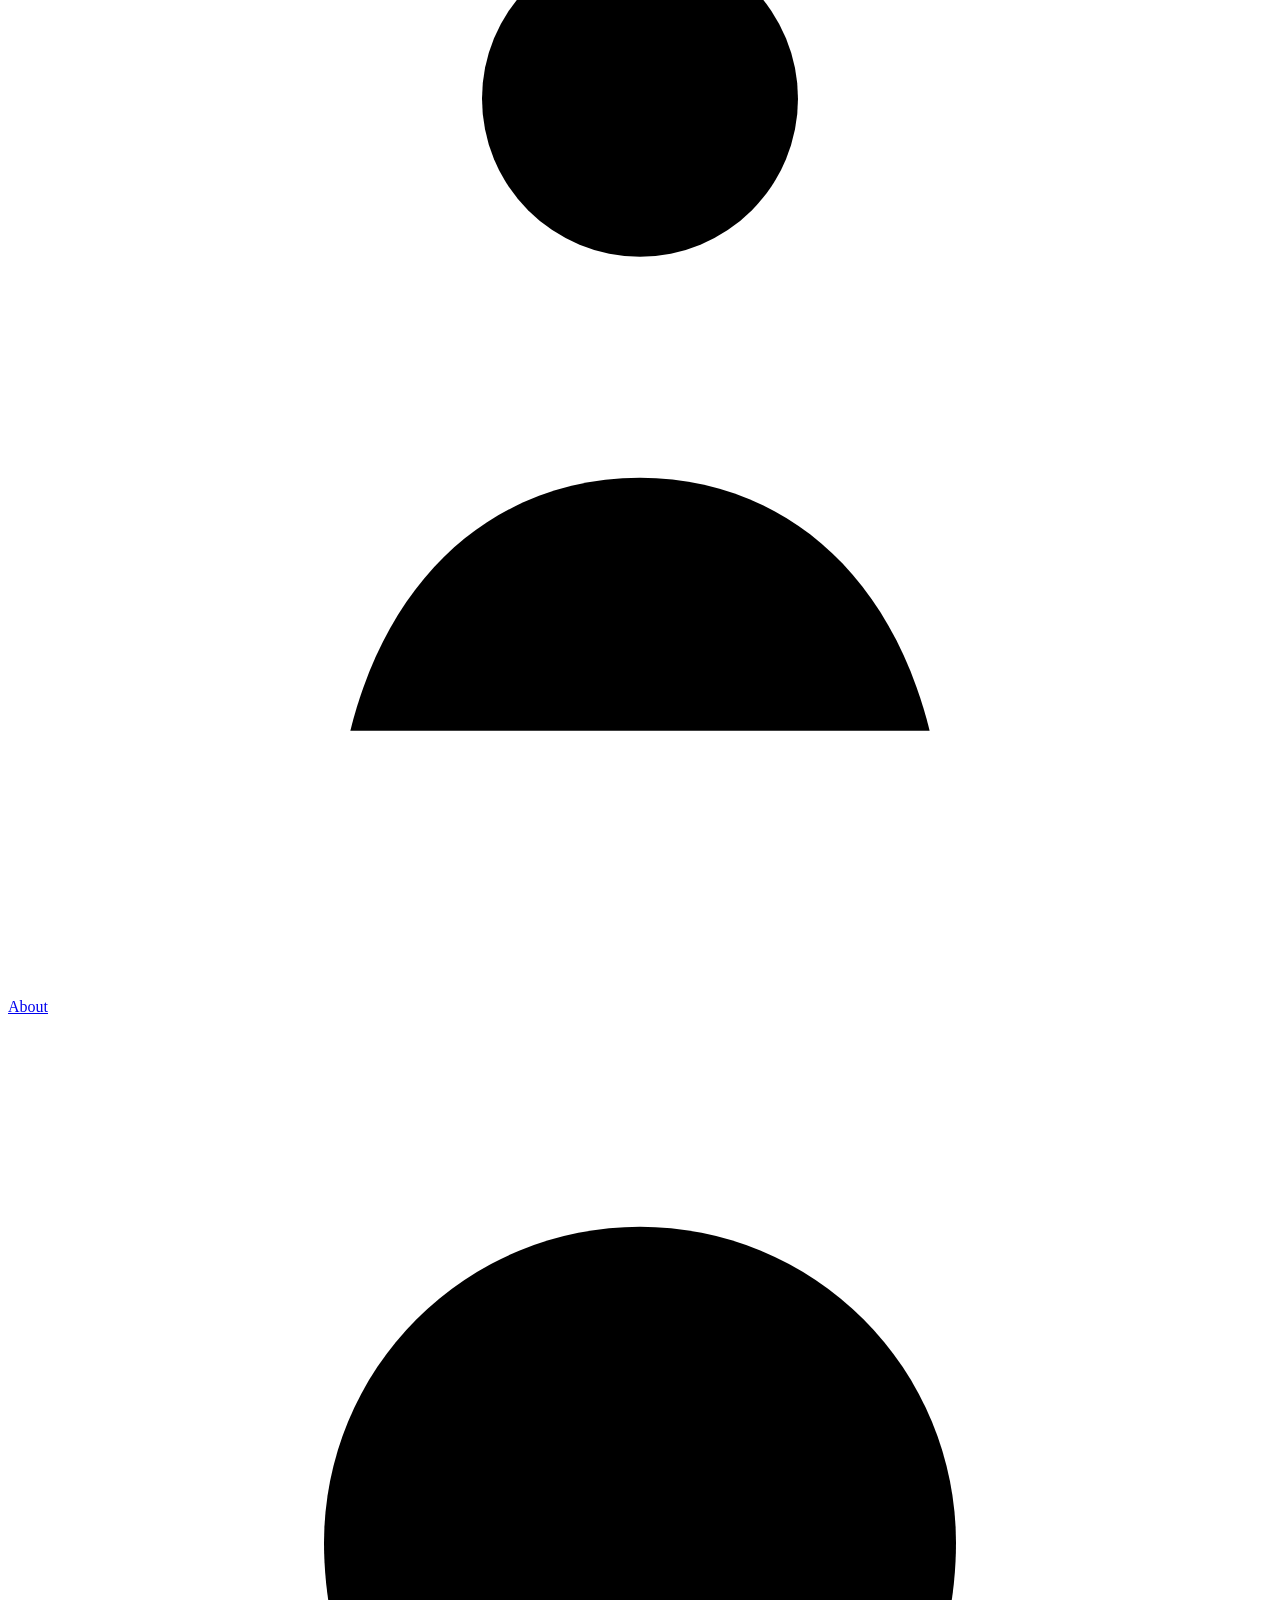
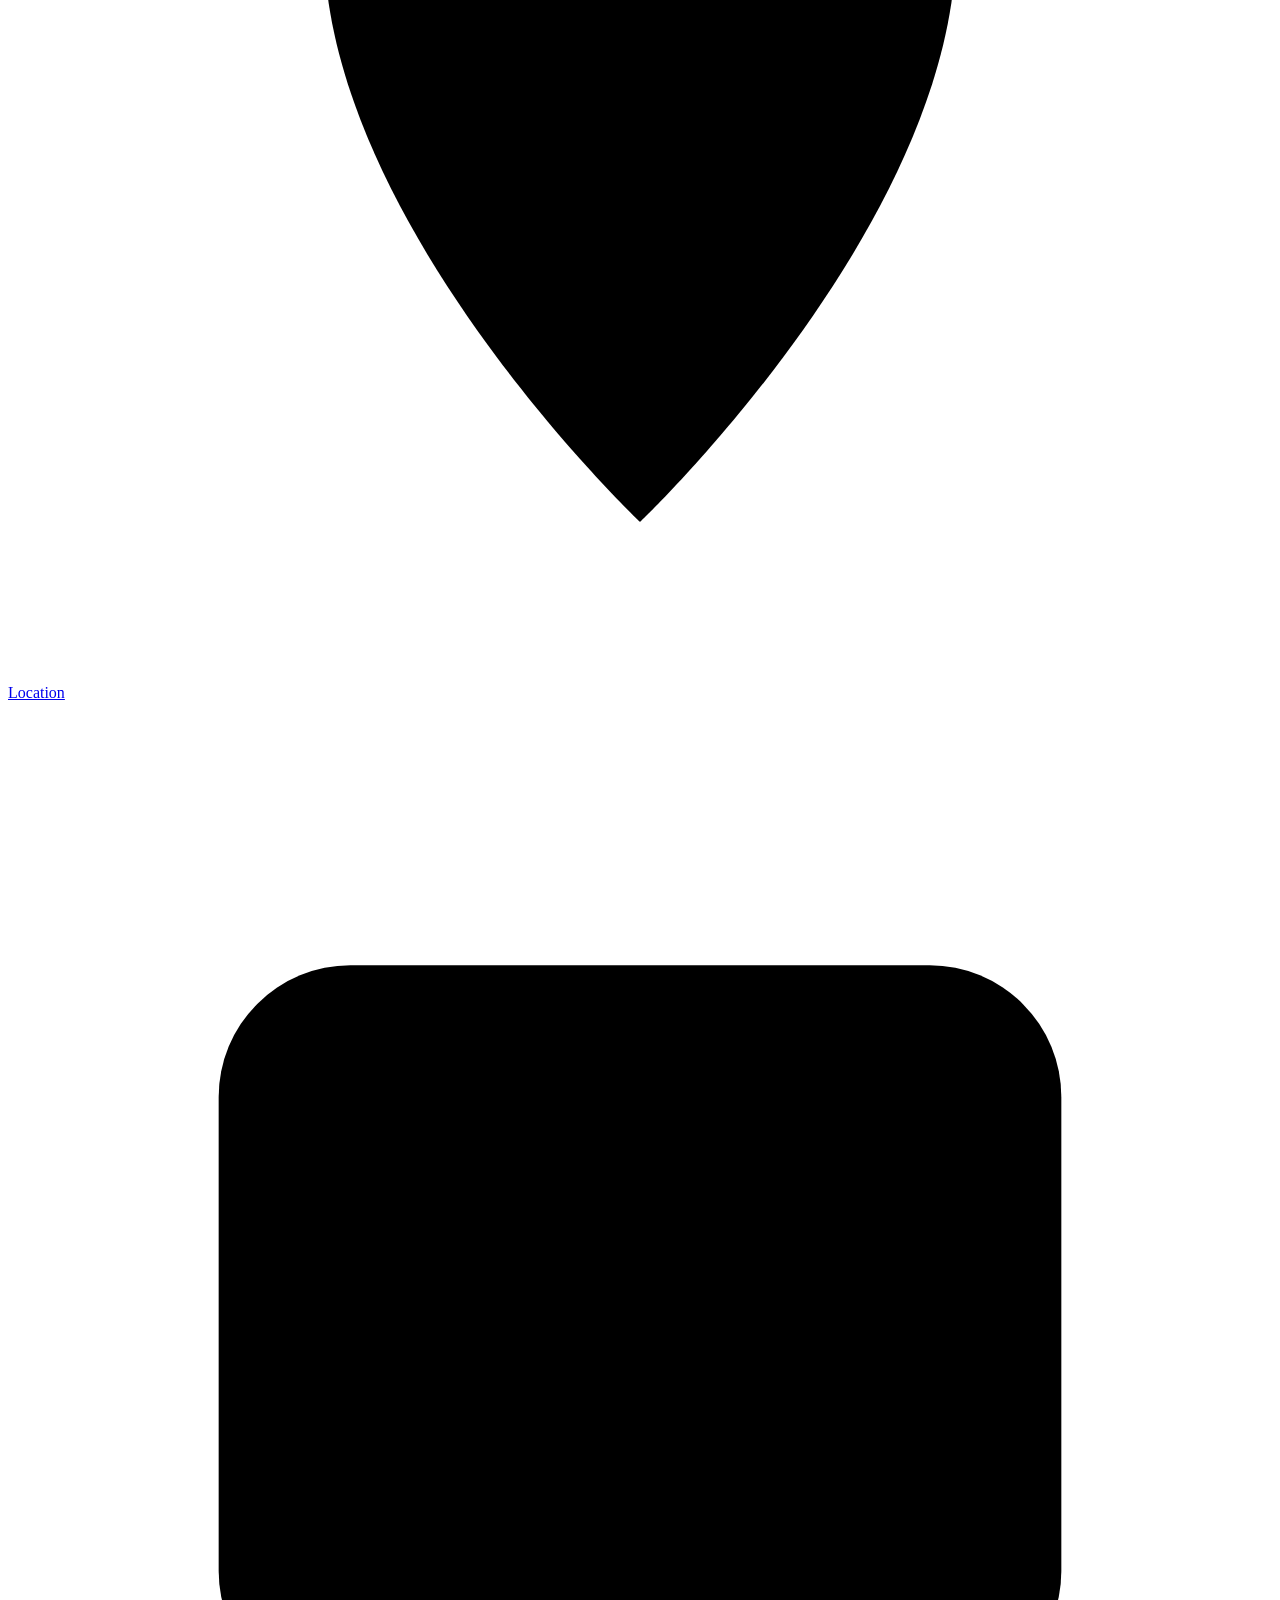
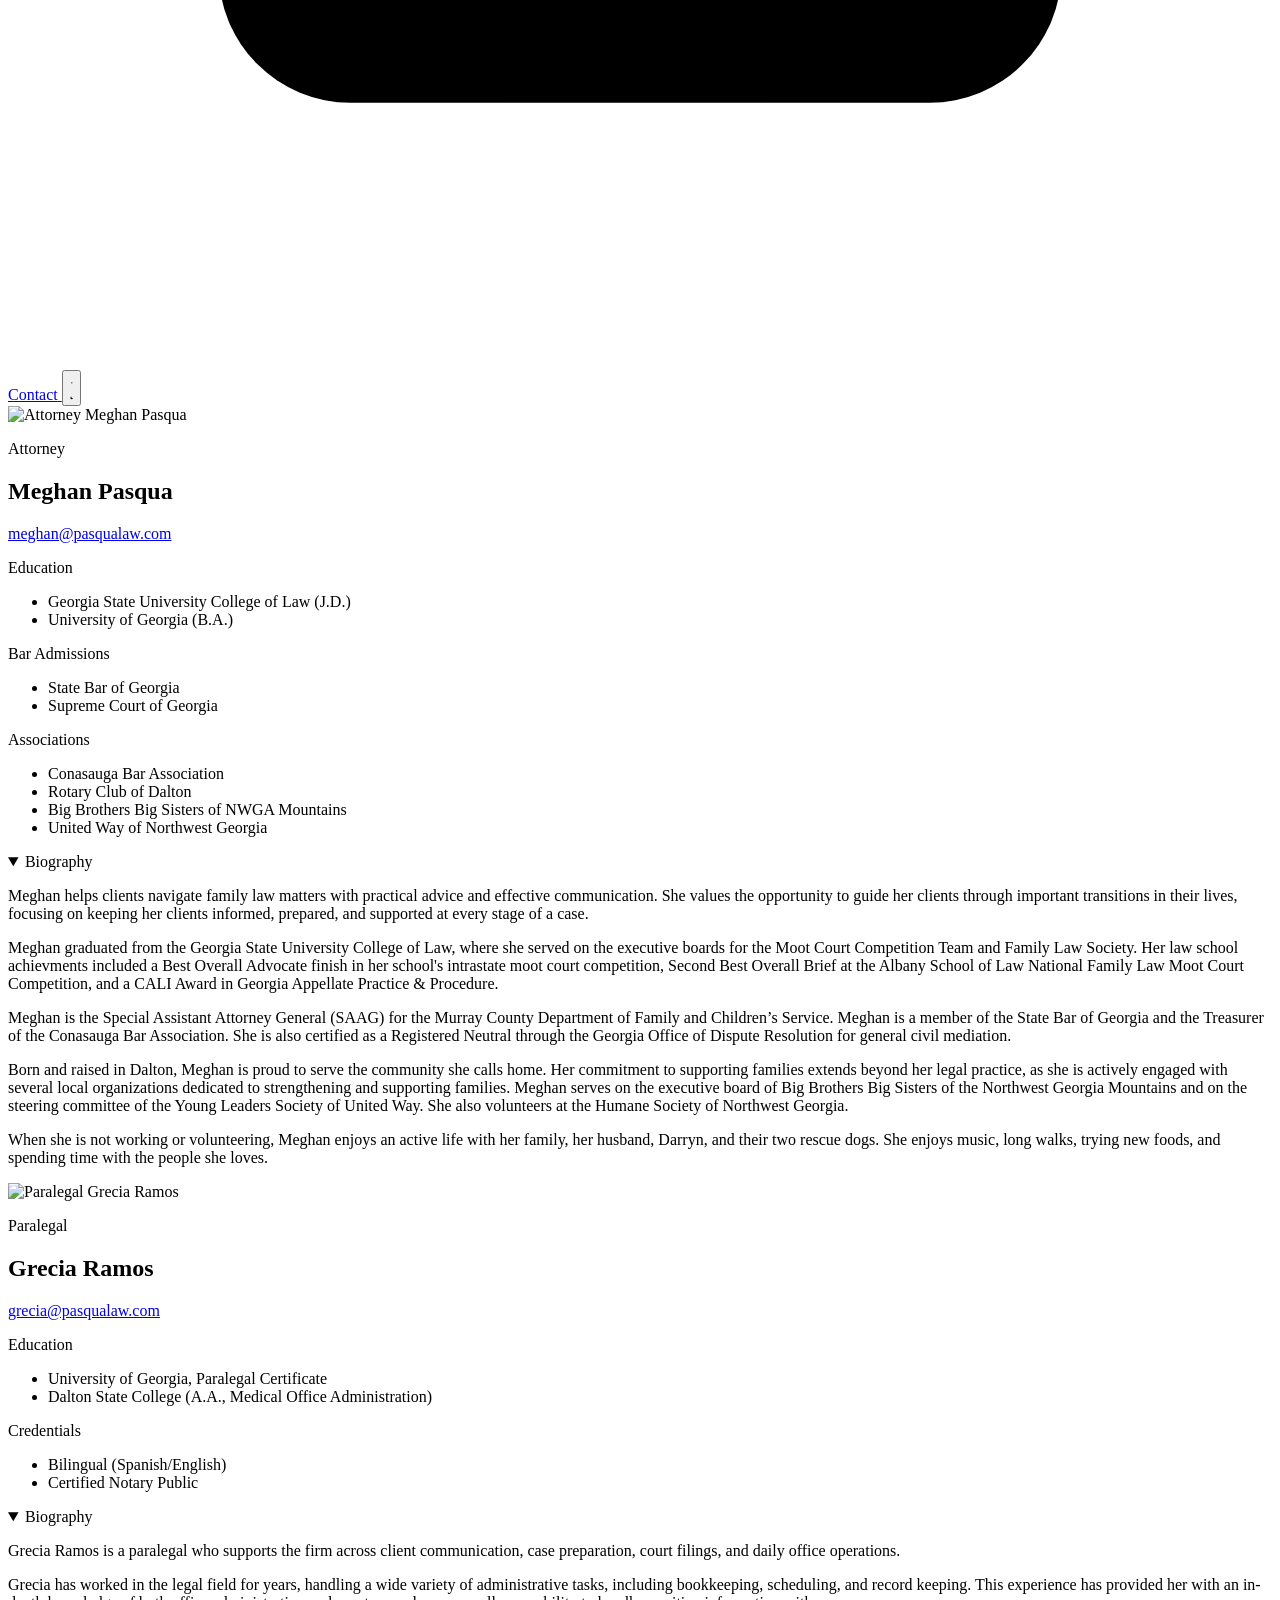
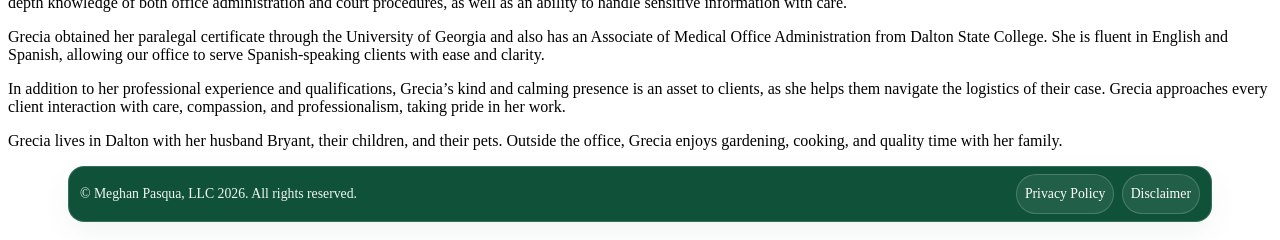
==== commit 20c2e1ac: "Move legal footer below page content" ====
--- a/public/about/index.html
+++ b/public/about/index.html
@@ -14,13 +14,8 @@
     <link rel="stylesheet" href="/main.css">
     <style>
       .site-footer {
-        position: fixed;
-        left: 0;
-        right: 0;
-        bottom: 0.42rem;
-        z-index: 30;
-        padding: 0 0.75rem;
-        pointer-events: none;
+        flex: 0 0 auto;
+        padding: 0 0.75rem 0.6rem;
       }
 
       .site-footer .floating-footer {
@@ -37,7 +32,6 @@
         color: var(--header-text, rgba(255, 255, 255, 0.94));
         box-shadow: var(--shadow-soft, 0 10px 30px rgba(16, 82, 57, 0.06));
         backdrop-filter: blur(14px);
-        pointer-events: auto;
         white-space: nowrap;
       }
 
@@ -78,8 +72,7 @@
 
       @media (max-width: 720px) {
         .site-footer {
-          bottom: 0.24rem;
-          padding: 0 0.4rem;
+          padding: 0 0.4rem 0.4rem;
         }
 
         .site-footer .floating-footer {
